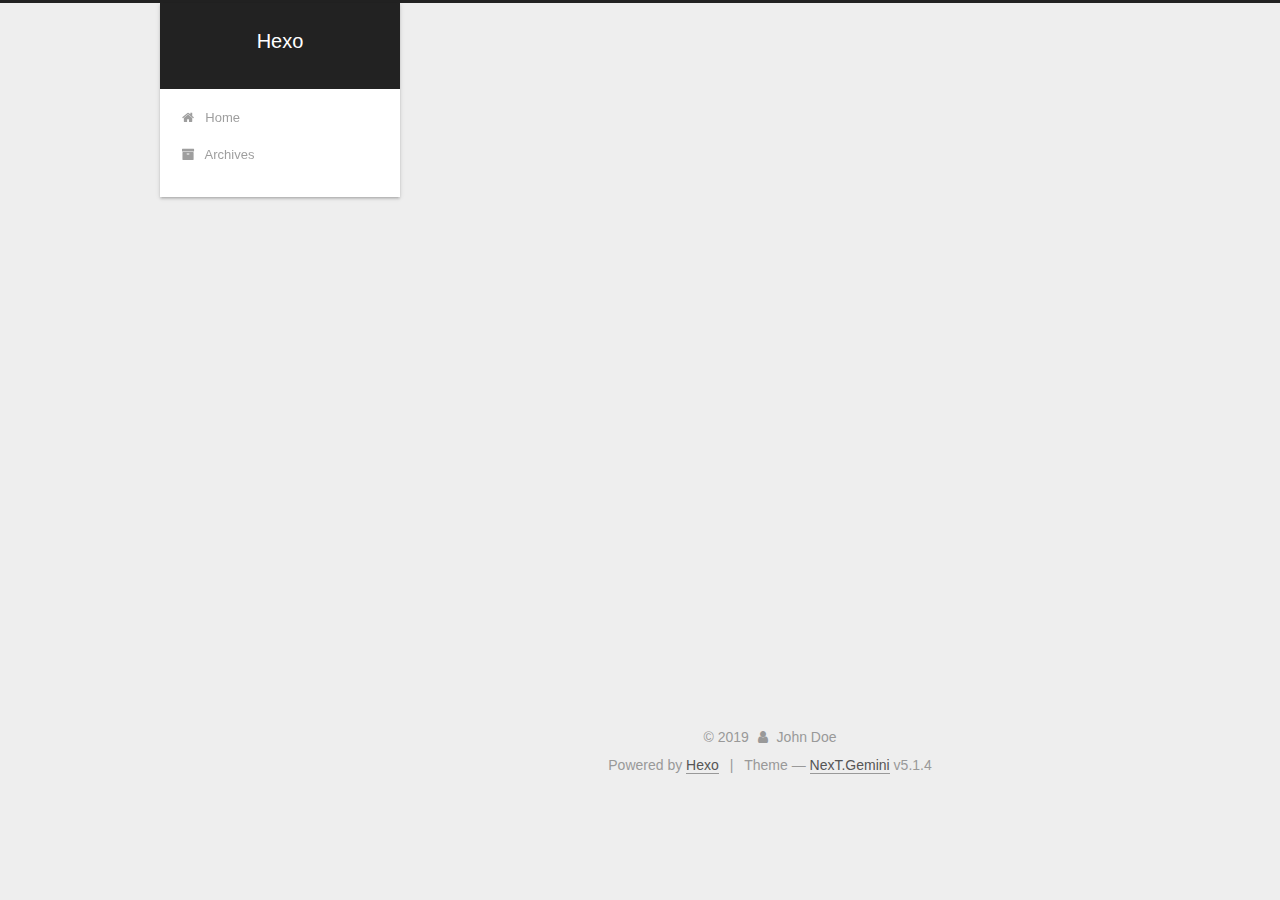
==== archives/index.html @ 06e9822f "Site updated: 2019-06-01 00:10:47" ====
<!DOCTYPE html>



  


<html class="theme-next gemini use-motion" lang>
<head><meta name="generator" content="Hexo 3.8.0">
  <meta charset="UTF-8">
<meta http-equiv="X-UA-Compatible" content="IE=edge">
<meta name="viewport" content="width=device-width, initial-scale=1, maximum-scale=1">
<meta name="theme-color" content="#222">









<meta http-equiv="Cache-Control" content="no-transform">
<meta http-equiv="Cache-Control" content="no-siteapp">
















  
  
  <link href="/lib/fancybox/source/jquery.fancybox.css?v=2.1.5" rel="stylesheet" type="text/css">







<link href="/lib/font-awesome/css/font-awesome.min.css?v=4.6.2" rel="stylesheet" type="text/css">

<link href="/css/main.css?v=5.1.4" rel="stylesheet" type="text/css">


  <link rel="apple-touch-icon" sizes="180x180" href="/images/apple-touch-icon-next.png?v=5.1.4">


  <link rel="icon" type="image/png" sizes="32x32" href="/images/favicon-32x32-next.png?v=5.1.4">


  <link rel="icon" type="image/png" sizes="16x16" href="/images/favicon-16x16-next.png?v=5.1.4">


  <link rel="mask-icon" href="/images/logo.svg?v=5.1.4" color="#222">





  <meta name="keywords" content="Hexo, NexT">










<meta property="og:type" content="website">
<meta property="og:title" content="Hexo">
<meta property="og:url" content="http://yoursite.com/archives/index.html">
<meta property="og:site_name" content="Hexo">
<meta property="og:locale" content="default">
<meta name="twitter:card" content="summary">
<meta name="twitter:title" content="Hexo">



<script type="text/javascript" id="hexo.configurations">
  var NexT = window.NexT || {};
  var CONFIG = {
    root: '/',
    scheme: 'Gemini',
    version: '5.1.4',
    sidebar: {"position":"left","display":"post","offset":12,"b2t":false,"scrollpercent":false,"onmobile":false},
    fancybox: true,
    tabs: true,
    motion: {"enable":true,"async":false,"transition":{"post_block":"fadeIn","post_header":"slideDownIn","post_body":"slideDownIn","coll_header":"slideLeftIn","sidebar":"slideUpIn"}},
    duoshuo: {
      userId: '0',
      author: 'Author'
    },
    algolia: {
      applicationID: '',
      apiKey: '',
      indexName: '',
      hits: {"per_page":10},
      labels: {"input_placeholder":"Search for Posts","hits_empty":"We didn't find any results for the search: ${query}","hits_stats":"${hits} results found in ${time} ms"}
    }
  };
</script>



  <link rel="canonical" href="http://yoursite.com/archives/">





  <title>Archive | Hexo</title>
  








</head>

<body itemscope itemtype="http://schema.org/WebPage" lang="default">

  
  
    
  

  <div class="container sidebar-position-left page-archive">
    <div class="headband"></div>

    <header id="header" class="header" itemscope itemtype="http://schema.org/WPHeader">
      <div class="header-inner"><div class="site-brand-wrapper">
  <div class="site-meta ">
    

    <div class="custom-logo-site-title">
      <a href="/" class="brand" rel="start">
        <span class="logo-line-before"><i></i></span>
        <span class="site-title">Hexo</span>
        <span class="logo-line-after"><i></i></span>
      </a>
    </div>
      
        <p class="site-subtitle"></p>
      
  </div>

  <div class="site-nav-toggle">
    <button>
      <span class="btn-bar"></span>
      <span class="btn-bar"></span>
      <span class="btn-bar"></span>
    </button>
  </div>
</div>

<nav class="site-nav">
  

  
    <ul id="menu" class="menu">
      
        
        <li class="menu-item menu-item-home">
          <a href="/" rel="section">
            
              <i class="menu-item-icon fa fa-fw fa-home"></i> <br>
            
            Home
          </a>
        </li>
      
        
        <li class="menu-item menu-item-archives">
          <a href="/archives/" rel="section">
            
              <i class="menu-item-icon fa fa-fw fa-archive"></i> <br>
            
            Archives
          </a>
        </li>
      

      
    </ul>
  

  
</nav>



 </div>
    </header>

    <main id="main" class="main">
      <div class="main-inner">
        <div class="content-wrap">
          <div id="content" class="content">
            

  
  
  
  <div class="post-block archive">
    <div id="posts" class="posts-collapse">
      <span class="archive-move-on"></span>

      <span class="archive-page-counter">
        
        
        
          
        
        Um..! 1 post. Keep on posting.
      </span>

      

        
        
        

        
          
          <div class="collection-title">
            <h1 class="archive-year" id="archive-year-2019">2019</h1>
          </div>
        
        

        

  <article class="post post-type-normal" itemscope itemtype="http://schema.org/Article">
    <header class="post-header">

      <h2 class="post-title">
        
            <a class="post-title-link" href="/2019/05/31/hello-world/" itemprop="url">
              
                <span itemprop="name">Hello World</span>
              
            </a>
        
      </h2>

      <div class="post-meta">
        <time class="post-time" itemprop="dateCreated" datetime="2019-05-31T10:15:58+08:00" content="2019-05-31">
          05-31
        </time>
      </div>

    </header>
  </article>



      

    </div>
  </div>
  
  
  

  



          </div>
          


          

        </div>
        
          
  
  <div class="sidebar-toggle">
    <div class="sidebar-toggle-line-wrap">
      <span class="sidebar-toggle-line sidebar-toggle-line-first"></span>
      <span class="sidebar-toggle-line sidebar-toggle-line-middle"></span>
      <span class="sidebar-toggle-line sidebar-toggle-line-last"></span>
    </div>
  </div>

  <aside id="sidebar" class="sidebar">
    
    <div class="sidebar-inner">

      

      

      <section class="site-overview-wrap sidebar-panel sidebar-panel-active">
        <div class="site-overview">
          <div class="site-author motion-element" itemprop="author" itemscope itemtype="http://schema.org/Person">
            
              <p class="site-author-name" itemprop="name">John Doe</p>
              <p class="site-description motion-element" itemprop="description"></p>
          </div>

          <nav class="site-state motion-element">

            
              <div class="site-state-item site-state-posts">
              
                <a href="/archives/">
              
                  <span class="site-state-item-count">1</span>
                  <span class="site-state-item-name">posts</span>
                </a>
              </div>
            

            

            

          </nav>

          

          

          
          

          
          

          

        </div>
      </section>

      

      

    </div>
  </aside>


        
      </div>
    </main>

    <footer id="footer" class="footer">
      <div class="footer-inner">
        <div class="copyright">&copy; <span itemprop="copyrightYear">2019</span>
  <span class="with-love">
    <i class="fa fa-user"></i>
  </span>
  <span class="author" itemprop="copyrightHolder">John Doe</span>

  
</div>


  <div class="powered-by">Powered by <a class="theme-link" target="_blank" href="https://hexo.io">Hexo</a></div>



  <span class="post-meta-divider">|</span>



  <div class="theme-info">Theme &mdash; <a class="theme-link" target="_blank" href="https://github.com/iissnan/hexo-theme-next">NexT.Gemini</a> v5.1.4</div>




        







        
      </div>
    </footer>

    
      <div class="back-to-top">
        <i class="fa fa-arrow-up"></i>
        
      </div>
    

    

  </div>

  

<script type="text/javascript">
  if (Object.prototype.toString.call(window.Promise) !== '[object Function]') {
    window.Promise = null;
  }
</script>









  












  
  
    <script type="text/javascript" src="/lib/jquery/index.js?v=2.1.3"></script>
  

  
  
    <script type="text/javascript" src="/lib/fastclick/lib/fastclick.min.js?v=1.0.6"></script>
  

  
  
    <script type="text/javascript" src="/lib/jquery_lazyload/jquery.lazyload.js?v=1.9.7"></script>
  

  
  
    <script type="text/javascript" src="/lib/velocity/velocity.min.js?v=1.2.1"></script>
  

  
  
    <script type="text/javascript" src="/lib/velocity/velocity.ui.min.js?v=1.2.1"></script>
  

  
  
    <script type="text/javascript" src="/lib/fancybox/source/jquery.fancybox.pack.js?v=2.1.5"></script>
  


  


  <script type="text/javascript" src="/js/src/utils.js?v=5.1.4"></script>

  <script type="text/javascript" src="/js/src/motion.js?v=5.1.4"></script>



  
  


  <script type="text/javascript" src="/js/src/affix.js?v=5.1.4"></script>

  <script type="text/javascript" src="/js/src/schemes/pisces.js?v=5.1.4"></script>



  

  


  <script type="text/javascript" src="/js/src/bootstrap.js?v=5.1.4"></script>



  


  




	





  





  












  





  

  

  

  
  

  

  

  

</body>
</html>
---- css/main.css ----
/* normalize.css v3.0.2 | MIT License | git.io/normalize */
html {
  font-family: sans-serif; /* 1 */
  -ms-text-size-adjust: 100%; /* 2 */
  -webkit-text-size-adjust: 100%; /* 2 */
}
body {
  margin: 0;
}
article,
aside,
details,
figcaption,
figure,
footer,
header,
hgroup,
main,
menu,
nav,
section,
summary {
  display: block;
}
audio,
canvas,
progress,
video {
  display: inline-block; /* 1 */
  vertical-align: baseline; /* 2 */
}
audio:not([controls]) {
  display: none;
  height: 0;
}
[hidden],
template {
  display: none;
}
a {
  background-color: transparent;
}
a:active,
a:hover {
  outline: 0;
}
abbr[title] {
  border-bottom: 1px dotted;
}
b,
strong {
  font-weight: bold;
}
dfn {
  font-style: italic;
}
h1 {
  font-size: 2em;
  margin: 0.67em 0;
}
mark {
  background: #ff0;
  color: #000;
}
small {
  font-size: 80%;
}
sub,
sup {
  font-size: 75%;
  line-height: 0;
  position: relative;
  vertical-align: baseline;
}
sup {
  top: -0.5em;
}
sub {
  bottom: -0.25em;
}
img {
  border: 0;
}
svg:not(:root) {
  overflow: hidden;
}
figure {
  margin: 1em 40px;
}
hr {
  -moz-box-sizing: content-box;
  box-sizing: content-box;
  height: 0;
}
pre {
  overflow: auto;
}
code,
kbd,
pre,
samp {
  font-family: monospace, monospace;
  font-size: 1em;
}
button,
input,
optgroup,
select,
textarea {
  color: inherit; /* 1 */
  font: inherit; /* 2 */
  margin: 0; /* 3 */
}
button {
  overflow: visible;
}
button,
select {
  text-transform: none;
}
button,
html input[type="button"],
input[type="reset"],
input[type="submit"] {
  -webkit-appearance: button; /* 2 */
  cursor: pointer; /* 3 */
}
button[disabled],
html input[disabled] {
  cursor: default;
}
button::-moz-focus-inner,
input::-moz-focus-inner {
  border: 0;
  padding: 0;
}
input {
  line-height: normal;
}
input[type="checkbox"],
input[type="radio"] {
  box-sizing: border-box; /* 1 */
  padding: 0; /* 2 */
}
input[type="number"]::-webkit-inner-spin-button,
input[type="number"]::-webkit-outer-spin-button {
  height: auto;
}
input[type="search"] {
  -webkit-appearance: textfield; /* 1 */
  -moz-box-sizing: content-box;
  -webkit-box-sizing: content-box; /* 2 */
  box-sizing: content-box;
}
input[type="search"]::-webkit-search-cancel-button,
input[type="search"]::-webkit-search-decoration {
  -webkit-appearance: none;
}
fieldset {
  border: 1px solid #c0c0c0;
  margin: 0 2px;
  padding: 0.35em 0.625em 0.75em;
}
legend {
  border: 0; /* 1 */
  padding: 0; /* 2 */
}
textarea {
  overflow: auto;
}
optgroup {
  font-weight: bold;
}
table {
  border-collapse: collapse;
  border-spacing: 0;
}
td,
th {
  padding: 0;
}
::selection {
  background: #262a30;
  color: #fff;
}
body {
  position: relative;
  font-family: 'Lato', "PingFang SC", "Microsoft YaHei", sans-serif;
  font-size: 14px;
  line-height: 2;
  color: #555;
  background: #eee;
}
@media (max-width: 767px) {
  body {
    padding-right: 0 !important;
  }
}
@media (min-width: 768px) and (max-width: 991px) {
  body {
    padding-right: 0 !important;
  }
}
@media (min-width: 1600px) {
  body {
    font-size: 16px;
  }
}
h1,
h2,
h3,
h4,
h5,
h6 {
  margin: 0;
  padding: 0;
  font-weight: bold;
  line-height: 1.5;
  font-family: 'Lato', "PingFang SC", "Microsoft YaHei", sans-serif;
}
h2,
h3,
h4,
h5,
h6 {
  margin: 20px 0 15px;
}
h1 {
  font-size: 22px;
}
@media (max-width: 767px) {
  h1 {
    font-size: 18px;
  }
}
h2 {
  font-size: 20px;
}
@media (max-width: 767px) {
  h2 {
    font-size: 16px;
  }
}
h3 {
  font-size: 18px;
}
@media (max-width: 767px) {
  h3 {
    font-size: 14px;
  }
}
h4 {
  font-size: 16px;
}
@media (max-width: 767px) {
  h4 {
    font-size: 12px;
  }
}
h5 {
  font-size: 14px;
}
@media (max-width: 767px) {
  h5 {
    font-size: 10px;
  }
}
h6 {
  font-size: 12px;
}
@media (max-width: 767px) {
  h6 {
    font-size: 8px;
  }
}
p {
  margin: 0 0 20px 0;
}
a {
  color: #555;
  text-decoration: none;
  outline: none;
  border-bottom: 1px solid #999;
  word-wrap: break-word;
}
a:hover {
  color: #222;
  border-bottom-color: #222;
}
blockquote {
  margin: 0;
  padding: 0;
}
img {
  display: block;
  margin: auto;
  max-width: 100%;
  height: auto;
}
hr {
  margin: 40px 0;
  height: 3px;
  border: none;
  background-color: #ddd;
  background-image: repeating-linear-gradient(-45deg, #fff, #fff 4px, transparent 4px, transparent 8px);
}
blockquote {
  padding: 0 15px;
  color: #666;
  border-left: 4px solid #ddd;
}
blockquote cite::before {
  content: "-";
  padding: 0 5px;
}
dt {
  font-weight: 700;
}
dd {
  margin: 0;
  padding: 0;
}
kbd {
  border: 1px solid #ccc;
  border-radius: 0.2em;
  box-shadow: 0.1em 0.1em 0.2em rgba(0,0,0,0.1);
  background-color: #f9f9f9;
  font-family: inherit;
  background-image: -webkit-linear-gradient(top, #eee, #fff, #eee);
  padding: 0.1em 0.3em;
  white-space: nowrap;
}
.text-left {
  text-align: left;
}
.text-center {
  text-align: center;
}
.text-right {
  text-align: right;
}
.text-justify {
  text-align: justify;
}
.text-nowrap {
  white-space: nowrap;
}
.text-lowercase {
  text-transform: lowercase;
}
.text-uppercase {
  text-transform: uppercase;
}
.text-capitalize {
  text-transform: capitalize;
}
.center-block {
  display: block;
  margin-left: auto;
  margin-right: auto;
}
.clearfix:before,
.clearfix:after {
  content: " ";
  display: table;
}
.clearfix:after {
  clear: both;
}
.pullquote {
  width: 45%;
}
.pullquote.left {
  float: left;
  margin-left: 5px;
  margin-right: 10px;
}
.pullquote.right {
  float: right;
  margin-left: 10px;
  margin-right: 5px;
}
.affix.affix.affix {
  position: fixed;
}
.translation {
  margin-top: -20px;
  font-size: 14px;
  color: #999;
}
.scrollbar-measure {
  width: 100px;
  height: 100px;
  overflow: scroll;
  position: absolute;
  top: -9999px;
}
.use-motion .motion-element {
  opacity: 0;
}
table {
  margin: 20px 0;
  width: 100%;
  border-collapse: collapse;
  border-spacing: 0;
  border: 1px solid #ddd;
  font-size: 14px;
  table-layout: fixed;
  word-wrap: break-all;
}
table>tbody>tr:nth-of-type(odd) {
  background-color: #f9f9f9;
}
table>tbody>tr:hover {
  background-color: #f5f5f5;
}
caption,
th,
td {
  padding: 8px;
  text-align: left;
  vertical-align: middle;
  font-weight: normal;
}
th,
td {
  border-bottom: 3px solid #ddd;
  border-right: 1px solid #eee;
}
th {
  padding-bottom: 10px;
  font-weight: 700;
}
td {
  border-bottom-width: 1px;
}
html,
body {
  height: 100%;
}
.container {
  position: relative;
  min-height: 100%;
}
.header-inner {
  margin: 0 auto;
  padding: 100px 0 70px;
  width: calc(100% - 252px);
}
@media (min-width: 1600px) {
  .container .header-inner {
    width: 900px;
  }
}
.main {
  padding-bottom: 150px;
}
.main-inner {
  margin: 0 auto;
  width: calc(100% - 252px);
}
@media (min-width: 1600px) {
  .container .main-inner {
    width: 900px;
  }
}
.footer {
  position: absolute;
  left: 0;
  bottom: 0;
  width: 100%;
  min-height: 50px;
}
.footer-inner {
  box-sizing: border-box;
  margin: 20px auto;
  width: calc(100% - 252px);
}
@media (min-width: 1600px) {
  .container .footer-inner {
    width: 900px;
  }
}
pre,
.highlight {
  overflow: auto;
  margin: 20px 0;
  padding: 0;
  font-size: 13px;
  color: #4d4d4c;
  background: #f7f7f7;
  line-height: 1.6;
}
pre,
code {
  font-family: consolas, Menlo, "PingFang SC", "Microsoft YaHei", monospace;
}
code {
  padding: 2px 4px;
  word-wrap: break-word;
  color: #555;
  background: #eee;
  border-radius: 3px;
  font-size: 13px;
}
pre {
  padding: 10px;
}
pre code {
  padding: 0;
  color: #4d4d4c;
  background: none;
  text-shadow: none;
}
.highlight {
  border-radius: 1px;
}
.highlight pre {
  border: none;
  margin: 0;
  padding: 10px 0;
}
.highlight table {
  margin: 0;
  width: auto;
  border: none;
}
.highlight td {
  border: none;
  padding: 0;
}
.highlight figcaption {
  font-size: 1em;
  color: #4d4d4c;
  line-height: 1em;
  margin-bottom: 1em;
}
.highlight figcaption:before,
.highlight figcaption:after {
  content: " ";
  display: table;
}
.highlight figcaption:after {
  clear: both;
}
.highlight figcaption a {
  float: right;
  color: #4d4d4c;
}
.highlight figcaption a:hover {
  border-bottom-color: #4d4d4c;
}
.highlight .gutter pre {
  padding-left: 10px;
  padding-right: 10px;
  color: #869194;
  text-align: right;
  background-color: #eff2f3;
}
.highlight .code pre {
  width: 100%;
  padding-left: 10px;
  padding-right: 10px;
  background-color: #f7f7f7;
}
.highlight .line {
  height: 20px;
}
.gutter {
  -webkit-user-select: none;
  -moz-user-select: none;
  -ms-user-select: none;
  user-select: none;
}
.gist table {
  width: auto;
}
.gist table td {
  border: none;
}
pre .deletion {
  background: #fdd;
}
pre .addition {
  background: #dfd;
}
pre .meta {
  color: #8959a8;
}
pre .comment {
  color: #8e908c;
}
pre .variable,
pre .attribute,
pre .tag,
pre .regexp,
pre .ruby .constant,
pre .xml .tag .title,
pre .xml .pi,
pre .xml .doctype,
pre .html .doctype,
pre .css .id,
pre .css .class,
pre .css .pseudo {
  color: #c82829;
}
pre .number,
pre .preprocessor,
pre .built_in,
pre .literal,
pre .params,
pre .constant,
pre .command {
  color: #f5871f;
}
pre .ruby .class .title,
pre .css .rules .attribute,
pre .string,
pre .value,
pre .inheritance,
pre .header,
pre .ruby .symbol,
pre .xml .cdata,
pre .special,
pre .number,
pre .formula {
  color: #718c00;
}
pre .title,
pre .css .hexcolor {
  color: #3e999f;
}
pre .function,
pre .python .decorator,
pre .python .title,
pre .ruby .function .title,
pre .ruby .title .keyword,
pre .perl .sub,
pre .javascript .title,
pre .coffeescript .title {
  color: #4271ae;
}
pre .keyword,
pre .javascript .function {
  color: #8959a8;
}
.full-image.full-image.full-image.full-image {
  border: none;
  max-width: 100%;
  width: auto;
  margin: 20px auto 25px;
}
@media (min-width: 992px) {
  .full-image.full-image.full-image.full-image {
    max-width: none;
    width: 118%;
    margin: 0 -9%;
  }
}
.blockquote-center,
.page-home .post-type-quote blockquote,
.page-post-detail .post-type-quote blockquote {
  position: relative;
  margin: 40px 0;
  padding: 0;
  border-left: none;
  text-align: center;
}
.blockquote-center::before,
.page-home .post-type-quote blockquote::before,
.page-post-detail .post-type-quote blockquote::before,
.blockquote-center::after,
.page-home .post-type-quote blockquote::after,
.page-post-detail .post-type-quote blockquote::after {
  position: absolute;
  content: ' ';
  display: block;
  width: 100%;
  height: 24px;
  opacity: 0.2;
  background-repeat: no-repeat;
  background-position: 0 -6px;
  background-size: 22px 22px;
}
.blockquote-center::before,
.page-home .post-type-quote blockquote::before,
.page-post-detail .post-type-quote blockquote::before {
  top: -20px;
  background-image: url("../images/quote-l.svg");
  border-top: 1px solid #ccc;
}
.blockquote-center::after,
.page-home .post-type-quote blockquote::after,
.page-post-detail .post-type-quote blockquote::after {
  bottom: -20px;
  background-image: url("../images/quote-r.svg");
  border-bottom: 1px solid #ccc;
  background-position: 100% 8px;
}
.blockquote-center p,
.page-home .post-type-quote blockquote p,
.page-post-detail .post-type-quote blockquote p,
.blockquote-center div,
.page-home .post-type-quote blockquote div,
.page-post-detail .post-type-quote blockquote div {
  text-align: center;
}
.post .post-body .group-picture img {
  box-sizing: border-box;
  padding: 0 3px;
  border: none;
}
.post .group-picture-row {
  overflow: hidden;
  margin-top: 6px;
}
.post .group-picture-row:first-child {
  margin-top: 0;
}
.post .group-picture-column {
  float: left;
}
.page-post-detail .post-body .group-picture-column {
  float: none;
  margin-top: 10px;
  width: auto !important;
}
.page-post-detail .post-body .group-picture-column img {
  margin: 0 auto;
}
.page-archive .group-picture-container {
  overflow: hidden;
}
.page-archive .group-picture-row {
  float: left;
}
.page-archive .group-picture-row:first-child {
  margin-top: 6px;
}
.page-archive .group-picture-column {
  max-width: 150px;
  max-height: 150px;
}
.post-body .note {
  position: relative;
  padding: 15px;
  margin-bottom: 20px;
  border: 1px solid #eee;
  border-left-width: 5px;
  border-radius: 3px;
}
.post-body .note h2,
.post-body .note h3,
.post-body .note h4,
.post-body .note h5,
.post-body .note h6 {
  margin-top: 0;
  margin-bottom: 0;
  border-bottom: initial;
  padding-top: 0 !important;
}
.post-body .note p:first-child,
.post-body .note ul:first-child,
.post-body .note ol:first-child,
.post-body .note table:first-child,
.post-body .note pre:first-child,
.post-body .note blockquote:first-child {
  margin-top: 0;
}
.post-body .note p:last-child,
.post-body .note ul:last-child,
.post-body .note ol:last-child,
.post-body .note table:last-child,
.post-body .note pre:last-child,
.post-body .note blockquote:last-child {
  margin-bottom: 0;
}
.post-body .note.default {
  border-left-color: #777;
}
.post-body .note.default h2,
.post-body .note.default h3,
.post-body .note.default h4,
.post-body .note.default h5,
.post-body .note.default h6 {
  color: #777;
}
.post-body .note.primary {
  border-left-color: #6f42c1;
}
.post-body .note.primary h2,
.post-body .note.primary h3,
.post-body .note.primary h4,
.post-body .note.primary h5,
.post-body .note.primary h6 {
  color: #6f42c1;
}
.post-body .note.info {
  border-left-color: #428bca;
}
.post-body .note.info h2,
.post-body .note.info h3,
.post-body .note.info h4,
.post-body .note.info h5,
.post-body .note.info h6 {
  color: #428bca;
}
.post-body .note.success {
  border-left-color: #5cb85c;
}
.post-body .note.success h2,
.post-body .note.success h3,
.post-body .note.success h4,
.post-body .note.success h5,
.post-body .note.success h6 {
  color: #5cb85c;
}
.post-body .note.warning {
  border-left-color: #f0ad4e;
}
.post-body .note.warning h2,
.post-body .note.warning h3,
.post-body .note.warning h4,
.post-body .note.warning h5,
.post-body .note.warning h6 {
  color: #f0ad4e;
}
.post-body .note.danger {
  border-left-color: #d9534f;
}
.post-body .note.danger h2,
.post-body .note.danger h3,
.post-body .note.danger h4,
.post-body .note.danger h5,
.post-body .note.danger h6 {
  color: #d9534f;
}
.post-body .label {
  display: inline;
  padding: 0 2px;
  white-space: nowrap;
}
.post-body .label.default {
  background-color: #f0f0f0;
}
.post-body .label.primary {
  background-color: #efe6f7;
}
.post-body .label.info {
  background-color: #e5f2f8;
}
.post-body .label.success {
  background-color: #e7f4e9;
}
.post-body .label.warning {
  background-color: #fcf6e1;
}
.post-body .label.danger {
  background-color: #fae8eb;
}
.post-body .tabs {
  position: relative;
  display: block;
  margin-bottom: 20px;
  padding-top: 10px;
}
.post-body .tabs ul.nav-tabs {
  margin: 0;
  padding: 0;
  display: flex;
  margin-bottom: -1px;
}
@media (max-width: 413px) {
  .post-body .tabs ul.nav-tabs {
    display: block;
    margin-bottom: 5px;
  }
}
.post-body .tabs ul.nav-tabs li.tab {
  list-style-type: none !important;
  margin: 0 0.25em 0 0;
  border-top: 3px solid transparent;
  border-left: 1px solid transparent;
  border-right: 1px solid transparent;
}
@media (max-width: 413px) {
  .post-body .tabs ul.nav-tabs li.tab {
    margin: initial;
    border-top: 1px solid transparent;
    border-left: 3px solid transparent;
    border-right: 1px solid transparent;
    border-bottom: 1px solid transparent;
  }
}
.post-body .tabs ul.nav-tabs li.tab a {
  outline: 0;
  border-bottom: initial;
  display: block;
  line-height: 1.8em;
  padding: 0.25em 0.75em;
  transition-duration: 0.2s;
  transition-timing-function: ease-out;
  transition-delay: 0s;
}
.post-body .tabs ul.nav-tabs li.tab a i {
  width: 1.285714285714286em;
}
.post-body .tabs ul.nav-tabs li.tab.active {
  border-top: 3px solid #fc6423;
  border-left: 1px solid #ddd;
  border-right: 1px solid #ddd;
  background-color: #fff;
}
@media (max-width: 413px) {
  .post-body .tabs ul.nav-tabs li.tab.active {
    border-top: 1px solid #ddd;
    border-left: 3px solid #fc6423;
    border-right: 1px solid #ddd;
    border-bottom: 1px solid #ddd;
  }
}
.post-body .tabs ul.nav-tabs li.tab.active a {
  cursor: default;
  color: #555;
}
.post-body .tabs .tab-content {
  background-color: #fff;
}
.post-body .tabs .tab-content .tab-pane {
  border: 1px solid #ddd;
  padding: 20px 20px 0 20px;
}
.post-body .tabs .tab-content .tab-pane:not(.active) {
  display: none !important;
}
.post-body .tabs .tab-content .tab-pane.active {
  display: block !important;
}
.btn {
  display: inline-block;
  padding: 0 20px;
  font-size: 14px;
  color: #555;
  background: #fff;
  border: 2px solid #555;
  text-decoration: none;
  border-radius: 2px;
  transition-property: background-color;
  transition-duration: 0.2s;
  transition-timing-function: ease-in-out;
  transition-delay: 0s;
  line-height: 2;
}
.btn:hover {
  border-color: #222;
  color: #fff;
  background: #222;
}
.btn +.btn {
  margin: 0 0 8px 8px;
}
.btn .fa-fw {
  width: 1.285714285714286em;
  text-align: left;
}
.btn-bar {
  display: block;
  width: 22px;
  height: 2px;
  background: #555;
  border-radius: 1px;
}
.btn-bar+.btn-bar {
  margin-top: 4px;
}
.pagination {
  margin: 120px 0 40px;
  text-align: center;
  border-top: 1px solid #eee;
}
.page-number-basic,
.pagination .prev,
.pagination .next,
.pagination .page-number,
.pagination .space {
  display: inline-block;
  position: relative;
  top: -1px;
  margin: 0 10px;
  padding: 0 11px;
}
@media (max-width: 767px) {
  .page-number-basic,
  .pagination .prev,
  .pagination .next,
  .pagination .page-number,
  .pagination .space {
    margin: 0 5px;
  }
}
.pagination .prev,
.pagination .next,
.pagination .page-number {
  border-bottom: 0;
  border-top: 1px solid #eee;
  transition-property: border-color;
  transition-duration: 0.2s;
  transition-timing-function: ease-in-out;
  transition-delay: 0s;
}
.pagination .prev:hover,
.pagination .next:hover,
.pagination .page-number:hover {
  border-top-color: #222;
}
.pagination .space {
  padding: 0;
  margin: 0;
}
.pagination .prev {
  margin-left: 0;
}
.pagination .next {
  margin-right: 0;
}
.pagination .page-number.current {
  color: #fff;
  background: #ccc;
  border-top-color: #ccc;
}
@media (max-width: 767px) {
  .pagination {
    border-top: none;
  }
  .pagination .prev,
  .pagination .next,
  .pagination .page-number {
    margin-bottom: 10px;
    border-top: 0;
    border-bottom: 1px solid #eee;
    padding: 0 10px;
  }
  .pagination .prev:hover,
  .pagination .next:hover,
  .pagination .page-number:hover {
    border-bottom-color: #222;
  }
}
.comments {
  margin: 60px 20px 0;
}
.tag-cloud {
  text-align: center;
}
.tag-cloud a {
  display: inline-block;
  margin: 10px;
}
.back-to-top {
  box-sizing: border-box;
  position: fixed;
  bottom: -100px;
  right: 30px;
  z-index: 1050;
  padding: 0 6px;
  width: 24px;
  background: #222;
  font-size: 12px;
  opacity: 0.6;
  color: #fff;
  cursor: pointer;
  text-align: center;
  -webkit-transform: translateZ(0);
  transition-property: bottom;
  transition-duration: 0.2s;
  transition-timing-function: ease-in-out;
  transition-delay: 0s;
}
@media (min-width: 768px) and (max-width: 991px) {
  .back-to-top {
    display: none !important;
  }
}
@media (max-width: 767px) {
  .back-to-top {
    display: none !important;
  }
}
.back-to-top.back-to-top-on {
  bottom: 30px;
}
.header {
  background: transparent;
}
.header-inner {
  position: relative;
}
.headband {
  height: 3px;
  background: #222;
}
.site-meta {
  margin: 0;
  text-align: center;
}
@media (max-width: 767px) {
  .site-meta {
    text-align: center;
  }
}
.brand {
  position: relative;
  display: inline-block;
  padding: 0 40px;
  color: #fff;
  background: #222;
  border-bottom: none;
}
.brand:hover {
  color: #fff;
}
.logo {
  display: inline-block;
  margin-right: 5px;
  line-height: 36px;
  vertical-align: top;
}
.site-title {
  display: inline-block;
  vertical-align: top;
  line-height: 36px;
  font-size: 20px;
  font-weight: normal;
  font-family: 'Lato', "PingFang SC", "Microsoft YaHei", sans-serif;
}
.site-subtitle {
  margin-top: 10px;
  font-size: 13px;
  color: #ddd;
}
.use-motion .brand {
  opacity: 0;
}
.use-motion .logo,
.use-motion .site-title,
.use-motion .site-subtitle {
  opacity: 0;
  position: relative;
  top: -10px;
}
.site-nav-toggle {
  display: none;
  position: absolute;
  top: 10px;
  left: 10px;
}
@media (max-width: 767px) {
  .site-nav-toggle {
    display: block;
  }
}
.site-nav-toggle button {
  margin-top: 2px;
  padding: 9px 10px;
  background: transparent;
  border: none;
}
@media (max-width: 767px) {
  .site-nav {
    display: none;
    margin: 0 -10px;
    padding: 0 10px;
    clear: both;
    border-top: 1px solid #ddd;
  }
}
@media (min-width: 768px) and (max-width: 991px) {
  .site-nav {
    display: block !important;
  }
}
@media (min-width: 992px) {
  .site-nav {
    display: block !important;
  }
}
.menu {
  margin-top: 20px;
  padding-left: 0;
  text-align: center;
}
.menu .menu-item {
  display: inline-block;
  margin: 0 10px;
  list-style: none;
}
@media screen and (max-width: 767px) {
  .menu .menu-item {
    margin-top: 10px;
  }
}
.menu .menu-item a {
  display: block;
  font-size: 13px;
  line-height: inherit;
  border-bottom: 1px solid transparent;
  transition-property: border-color;
  transition-duration: 0.2s;
  transition-timing-function: ease-in-out;
  transition-delay: 0s;
}
.menu .menu-item a:hover,
.menu-item-active a {
  border-bottom-color: #222;
}
.menu .menu-item .fa {
  margin-right: 5px;
}
.use-motion .menu-item {
  opacity: 0;
}
.post-body {
  font-family: 'Lato', "PingFang SC", "Microsoft YaHei", sans-serif;
}
@media (max-width: 767px) {
  .post-body {
    word-break: break-word;
  }
}
.post-body .fancybox img {
  display: block !important;
  margin: 0 auto;
  cursor: pointer;
  cursor: zoom-in;
  cursor: -webkit-zoom-in;
}
.post-body .image-caption,
.post-body .figure .caption {
  margin: -20px auto 15px;
  text-align: center;
  font-size: 14px;
  color: #999;
  font-weight: bold;
  line-height: 1;
}
.post-sticky-flag {
  display: inline-block;
  font-size: 16px;
  -ms-transform: rotate(30deg);
  -webkit-transform: rotate(30deg);
  -moz-transform: rotate(30deg);
  -ms-transform: rotate(30deg);
  -o-transform: rotate(30deg);
  transform: rotate(30deg);
}
.use-motion .post-block,
.use-motion .pagination,
.use-motion .comments {
  opacity: 0;
}
.use-motion .post-header {
  opacity: 0;
}
.use-motion .post-body {
  opacity: 0;
}
.use-motion .collection-title {
  opacity: 0;
}
.posts-expand {
  padding-top: 40px;
}
@media (max-width: 767px) {
  .posts-expand {
    margin: 0 20px;
  }
  .post-body pre .gutter pre {
    padding-right: 10px;
  }
  .post-body .highlight {
    margin-left: 0px;
    margin-right: 0px;
    padding: 0;
  }
  .post-body .highlight .gutter pre {
    padding-right: 10px;
  }
}
@media (min-width: 992px) {
  .posts-expand .post-body {
    text-align: justify;
  }
}
.posts-expand .post-body h2,
.posts-expand .post-body h3,
.posts-expand .post-body h4,
.posts-expand .post-body h5,
.posts-expand .post-body h6 {
  padding-top: 10px;
}
.posts-expand .post-body h2 .header-anchor,
.posts-expand .post-body h3 .header-anchor,
.posts-expand .post-body h4 .header-anchor,
.posts-expand .post-body h5 .header-anchor,
.posts-expand .post-body h6 .header-anchor {
  float: right;
  margin-left: 10px;
  color: #ccc;
  border-bottom-style: none;
  visibility: hidden;
}
.posts-expand .post-body h2 .header-anchor:hover,
.posts-expand .post-body h3 .header-anchor:hover,
.posts-expand .post-body h4 .header-anchor:hover,
.posts-expand .post-body h5 .header-anchor:hover,
.posts-expand .post-body h6 .header-anchor:hover {
  color: inherit;
}
.posts-expand .post-body h2:hover .header-anchor,
.posts-expand .post-body h3:hover .header-anchor,
.posts-expand .post-body h4:hover .header-anchor,
.posts-expand .post-body h5:hover .header-anchor,
.posts-expand .post-body h6:hover .header-anchor {
  visibility: visible;
}
.posts-expand .post-body ul li {
  list-style: circle;
}
.posts-expand .post-body img {
  box-sizing: border-box;
  margin: auto;
  padding: 3px;
  border: 1px solid #ddd;
}
.posts-expand .post-body .fancybox img {
  margin: 0 auto 25px;
}
@media (max-width: 767px) {
  .posts-collapse {
    margin: 0 20px;
  }
  .posts-collapse .post-title,
  .posts-collapse .post-meta {
    display: block;
    width: auto;
    text-align: left;
  }
}
.posts-collapse {
  position: relative;
  z-index: 1010;
  margin-left: 55px;
}
.posts-collapse::after {
  content: " ";
  position: absolute;
  top: 20px;
  left: 0;
  margin-left: -2px;
  width: 4px;
  height: 100%;
  background: #f5f5f5;
  z-index: -1;
}
@media (max-width: 767px) {
  .posts-collapse {
    margin: 0 20px;
  }
}
.posts-collapse .collection-title {
  position: relative;
  margin: 60px 0;
}
.posts-collapse .collection-title h1,
.posts-collapse .collection-title h2 {
  margin-left: 20px;
}
.posts-collapse .collection-title small {
  color: #bbb;
  margin-left: 5px;
}
.posts-collapse .collection-title::before {
  content: " ";
  position: absolute;
  left: 0;
  top: 50%;
  margin-left: -4px;
  margin-top: -4px;
  width: 8px;
  height: 8px;
  background: #bbb;
  border-radius: 50%;
}
.posts-collapse .post {
  margin: 30px 0;
}
.posts-collapse .post-header {
  position: relative;
  transition-duration: 0.2s;
  transition-timing-function: ease-in-out;
  transition-delay: 0s;
  transition-property: border;
  border-bottom: 1px dashed #ccc;
}
.posts-collapse .post-header::before {
  content: " ";
  position: absolute;
  left: 0;
  top: 12px;
  width: 6px;
  height: 6px;
  margin-left: -4px;
  background: #bbb;
  border-radius: 50%;
  border: 1px solid #fff;
  transition-duration: 0.2s;
  transition-timing-function: ease-in-out;
  transition-delay: 0s;
  transition-property: background;
}
.posts-collapse .post-header:hover {
  border-bottom-color: #666;
}
.posts-collapse .post-header:hover::before {
  background: #222;
}
.posts-collapse .post-meta {
  position: absolute;
  font-size: 12px;
  left: 20px;
  top: 5px;
}
.posts-collapse .post-comments-count {
  display: none;
}
.posts-collapse .post-title {
  margin-left: 60px;
  font-size: 16px;
  font-weight: normal;
  line-height: inherit;
}
.posts-collapse .post-title::after {
  margin-left: 3px;
  opacity: 0.6;
}
.posts-collapse .post-title a {
  color: #666;
  border-bottom: none;
}
.page-home .post-type-quote .post-header,
.page-post-detail .post-type-quote .post-header,
.page-home .post-type-quote .post-tags,
.page-post-detail .post-type-quote .post-tags {
  display: none;
}
.posts-expand .post-title {
  text-align: center;
  word-break: break-word;
  font-weight: 400;
}
.posts-expand .post-title-link {
  display: inline-block;
  position: relative;
  color: #555;
  border-bottom: none;
  line-height: 1.2;
  vertical-align: top;
}
.posts-expand .post-title-link::before {
  content: "";
  position: absolute;
  width: 100%;
  height: 2px;
  bottom: 0;
  left: 0;
  background-color: #000;
  visibility: hidden;
  -webkit-transform: scaleX(0);
  -moz-transform: scaleX(0);
  -ms-transform: scaleX(0);
  -o-transform: scaleX(0);
  transform: scaleX(0);
  transition-duration: 0.2s;
  transition-timing-function: ease-in-out;
  transition-delay: 0s;
}
.posts-expand .post-title-link:hover::before {
  visibility: visible;
  -webkit-transform: scaleX(1);
  -moz-transform: scaleX(1);
  -ms-transform: scaleX(1);
  -o-transform: scaleX(1);
  transform: scaleX(1);
}
.posts-expand .post-title-link .fa {
  font-size: 16px;
}
.posts-expand .post-meta {
  margin: 3px 0 60px 0;
  color: #999;
  font-family: 'Lato', "PingFang SC", "Microsoft YaHei", sans-serif;
  font-size: 12px;
  text-align: center;
}
.posts-expand .post-meta .post-category-list {
  display: inline-block;
  margin: 0;
  padding: 3px;
}
.posts-expand .post-meta .post-category-list-link {
  color: #999;
}
.posts-expand .post-meta .post-description {
  font-size: 14px;
  margin-top: 2px;
}
.post-meta-divider {
  margin: 0 0.5em;
}
.post-meta-item-icon {
  margin-right: 3px;
}
@media (min-width: 768px) and (max-width: 991px) {
  .post-meta-item-icon {
    display: inline-block;
  }
}
@media (max-width: 767px) {
  .post-meta-item-icon {
    display: inline-block;
  }
}
@media (min-width: 768px) and (max-width: 991px) {
  .post-meta-item-text {
    display: none;
  }
}
@media (max-width: 767px) {
  .post-meta-item-text {
    display: none;
  }
}
@media (max-width: 767px) {
  .posts-expand .post-comments-count {
    display: none;
  }
}
.post-button {
  margin-top: 40px;
}
.posts-expand .post-tags {
  margin-top: 40px;
  text-align: center;
}
.posts-expand .post-tags a {
  display: inline-block;
  margin-right: 10px;
  font-size: 13px;
}
.post-nav {
  display: table;
  margin-top: 15px;
  width: 100%;
  border-top: 1px solid #eee;
}
.post-nav-divider {
  display: table-cell;
  width: 10%;
}
.post-nav-item {
  display: table-cell;
  padding: 10px 0 0 0;
  width: 45%;
  vertical-align: top;
}
.post-nav-item a {
  position: relative;
  display: block;
  line-height: 25px;
  font-size: 14px;
  color: #555;
  border-bottom: none;
}
.post-nav-item a:hover {
  color: #222;
  border-bottom: none;
}
.post-nav-item a:active {
  top: 2px;
}
.post-nav-item .fa {
  position: absolute;
  top: 8px;
  left: 0;
  font-size: 12px;
}
.post-nav-next a {
  padding-left: 15px;
}
.post-nav-prev {
  text-align: right;
}
.post-nav-prev a {
  padding-right: 15px;
}
.post-nav-prev .fa {
  right: 0;
  left: auto;
}
.posts-expand .post-eof {
  display: block;
  margin: 80px auto 60px;
  width: 8%;
  height: 1px;
  background: #ccc;
  text-align: center;
}
.post:last-child .post-eof.post-eof.post-eof {
  display: none;
}
.post-gallery {
  display: table;
  table-layout: fixed;
  width: 100%;
  border-collapse: separate;
}
.post-gallery-row {
  display: table-row;
}
.post-gallery .post-gallery-img {
  display: table-cell;
  text-align: center;
  vertical-align: middle;
  border: none;
}
.post-gallery .post-gallery-img img {
  max-width: 100%;
  max-height: 100%;
  border: none;
}
.fancybox-close,
.fancybox-close:hover {
  border: none;
}
.rtl.post-body p,
.rtl.post-body a,
.rtl.post-body h1,
.rtl.post-body h2,
.rtl.post-body h3,
.rtl.post-body h4,
.rtl.post-body h5,
.rtl.post-body h6,
.rtl.post-body li,
.rtl.post-body ul,
.rtl.post-body ol {
  direction: rtl;
  font-family: UKIJ Ekran;
}
.rtl.post-title {
  font-family: UKIJ Ekran;
}
.sidebar {
  position: fixed;
  right: 0;
  top: 0;
  bottom: 0;
  width: 0;
  z-index: 1040;
  box-shadow: inset 0 2px 6px #000;
  background: #222;
  -webkit-transform: translateZ(0);
}
.sidebar a {
  color: #999;
  border-bottom-color: #555;
}
.sidebar a:hover {
  color: #eee;
}
@media (min-width: 768px) and (max-width: 991px) {
  .sidebar {
    display: none !important;
  }
}
@media (max-width: 767px) {
  .sidebar {
    display: none !important;
  }
}
.sidebar-inner {
  position: relative;
  padding: 20px 10px;
  color: #999;
  text-align: center;
}
.site-overview-wrap {
  overflow: hidden;
}
.site-overview {
  overflow-y: auto;
  overflow-x: hidden;
}
.sidebar-toggle {
  position: fixed;
  right: 30px;
  bottom: 45px;
  width: 14px;
  height: 14px;
  padding: 5px;
  background: #222;
  line-height: 0;
  z-index: 1050;
  cursor: pointer;
  -webkit-transform: translateZ(0);
}
@media (min-width: 768px) and (max-width: 991px) {
  .sidebar-toggle {
    display: none !important;
  }
}
@media (max-width: 767px) {
  .sidebar-toggle {
    display: none !important;
  }
}
.sidebar-toggle-line {
  position: relative;
  display: inline-block;
  vertical-align: top;
  height: 2px;
  width: 100%;
  background: #fff;
  margin-top: 3px;
}
.sidebar-toggle-line:first-child {
  margin-top: 0;
}
.site-author-image {
  display: block;
  margin: 0 auto;
  padding: 2px;
  max-width: 120px;
  height: auto;
  border: 1px solid #eee;
}
.site-author-name {
  margin: 0;
  text-align: center;
  color: #222;
  font-weight: 600;
}
.site-description {
  margin-top: 0;
  text-align: center;
  font-size: 13px;
  color: #999;
}
.site-state {
  overflow: hidden;
  line-height: 1.4;
  white-space: nowrap;
  text-align: center;
}
.site-state-item {
  display: inline-block;
  padding: 0 15px;
  border-left: 1px solid #eee;
}
.site-state-item:first-child {
  border-left: none;
}
.site-state-item a {
  border-bottom: none;
}
.site-state-item-count {
  display: block;
  text-align: center;
  color: inherit;
  font-weight: 600;
  font-size: 16px;
}
.site-state-item-name {
  font-size: 13px;
  color: #999;
}
.feed-link {
  margin-top: 20px;
}
.feed-link a {
  display: inline-block;
  padding: 0 15px;
  color: #fc6423;
  border: 1px solid #fc6423;
  border-radius: 4px;
}
.feed-link a i {
  color: #fc6423;
  font-size: 14px;
}
.feed-link a:hover {
  color: #fff;
  background: #fc6423;
}
.feed-link a:hover i {
  color: #fff;
}
.links-of-author {
  margin-top: 20px;
}
.links-of-author a {
  display: inline-block;
  vertical-align: middle;
  margin-right: 10px;
  margin-bottom: 10px;
  border-bottom-color: #555;
  font-size: 13px;
}
.links-of-author a:before {
  display: inline-block;
  vertical-align: middle;
  margin-right: 3px;
  content: " ";
  width: 4px;
  height: 4px;
  border-radius: 50%;
  background: #611b78;
}
.links-of-blogroll {
  font-size: 13px;
}
.links-of-blogroll-title {
  margin-top: 20px;
  font-size: 14px;
  font-weight: 600;
}
.links-of-blogroll-list {
  margin: 0;
  padding: 0;
  list-style: none;
}
.links-of-blogroll-item {
  padding: 2px 10px;
}
.links-of-blogroll-item a {
  max-width: 280px;
  box-sizing: border-box;
  display: inline-block;
  overflow: hidden;
  white-space: nowrap;
  text-overflow: ellipsis;
}
.sidebar-nav {
  margin: 0 0 20px;
  padding-left: 0;
}
.sidebar-nav li {
  display: inline-block;
  cursor: pointer;
  border-bottom: 1px solid transparent;
  font-size: 14px;
  color: #555;
}
.sidebar-nav li:hover {
  color: #fc6423;
}
.page-post-detail .sidebar-nav-toc {
  padding: 0 5px;
}
.page-post-detail .sidebar-nav-overview {
  margin-left: 10px;
}
.sidebar-nav .sidebar-nav-active {
  color: #fc6423;
  border-bottom-color: #fc6423;
}
.sidebar-nav .sidebar-nav-active:hover {
  color: #fc6423;
}
.sidebar-panel {
  display: none;
}
.sidebar-panel-active {
  display: block;
}
.post-toc-empty {
  font-size: 14px;
  color: #666;
}
.post-toc-wrap {
  overflow: hidden;
}
.post-toc {
  overflow: auto;
}
.post-toc ol {
  margin: 0;
  padding: 0 2px 5px 10px;
  text-align: left;
  list-style: none;
  font-size: 14px;
}
.post-toc ol > ol {
  padding-left: 0;
}
.post-toc ol a {
  transition-duration: 0.2s;
  transition-timing-function: ease-in-out;
  transition-delay: 0s;
  transition-property: all;
  color: #666;
  border-bottom-color: #ccc;
}
.post-toc ol a:hover {
  color: #000;
  border-bottom-color: #000;
}
.post-toc .nav-item {
  overflow: hidden;
  text-overflow: ellipsis;
  text-align: justify;
  white-space: nowrap;
  line-height: 1.8;
}
.post-toc .nav .nav-child {
  display: none;
}
.post-toc .nav .active > .nav-child {
  display: block;
}
.post-toc .nav .active-current > .nav-child {
  display: block;
}
.post-toc .nav .active-current > .nav-child > .nav-item {
  display: block;
}
.post-toc .nav .active > a {
  color: #fc6423;
  border-bottom-color: #fc6423;
}
.post-toc .nav .active-current > a {
  color: #fc6423;
}
.post-toc .nav .active-current > a:hover {
  color: #fc6423;
}
.footer {
  font-size: 14px;
  color: #999;
}
.footer img {
  border: none;
}
.footer-inner {
  text-align: center;
}
.with-love {
  display: inline-block;
  margin: 0 5px;
}
.powered-by,
.theme-info {
  display: inline-block;
}
.cc-license {
  margin-top: 10px;
  text-align: center;
}
.cc-license .cc-opacity {
  opacity: 0.7;
  border-bottom: none;
}
.cc-license .cc-opacity:hover {
  opacity: 0.9;
}
.cc-license img {
  display: inline-block;
}
.theme-next #ds-thread #ds-reset {
  color: #555;
}
.theme-next #ds-thread #ds-reset .ds-replybox {
  margin-bottom: 30px;
}
.theme-next #ds-thread #ds-reset .ds-replybox .ds-avatar,
.theme-next #ds-reset .ds-avatar img {
  box-shadow: none;
}
.theme-next #ds-thread #ds-reset .ds-textarea-wrapper {
  border-color: #c7d4e1;
  background: none;
  border-top-right-radius: 3px;
  border-top-left-radius: 3px;
}
.theme-next #ds-thread #ds-reset .ds-textarea-wrapper textarea {
  height: 60px;
}
.theme-next #ds-reset .ds-rounded-top {
  border-radius: 0;
}
.theme-next #ds-thread #ds-reset .ds-post-toolbar {
  box-sizing: border-box;
  border: 1px solid #c7d4e1;
  background: #f6f8fa;
}
.theme-next #ds-thread #ds-reset .ds-post-options {
  height: 40px;
  border: none;
  background: none;
}
.theme-next #ds-thread #ds-reset .ds-toolbar-buttons {
  top: 11px;
}
.theme-next #ds-thread #ds-reset .ds-sync {
  top: 5px;
}
.theme-next #ds-thread #ds-reset .ds-post-button {
  top: 4px;
  right: 5px;
  width: 90px;
  height: 30px;
  border: 1px solid #c5ced7;
  border-radius: 3px;
  background-image: linear-gradient(#fbfbfc, #f5f7f9);
  color: #60676d;
}
.theme-next #ds-thread #ds-reset .ds-post-button:hover {
  background-position: 0 -30px;
  color: #60676d;
}
.theme-next #ds-thread #ds-reset .ds-comments-info {
  padding: 10px 0;
}
.theme-next #ds-thread #ds-reset .ds-sort {
  display: none;
}
.theme-next #ds-thread #ds-reset li.ds-tab a.ds-current {
  border: none;
  background: #f6f8fa;
  color: #60676d;
}
.theme-next #ds-thread #ds-reset li.ds-tab a.ds-current:hover {
  background-color: #e9f0f7;
  color: #60676d;
}
.theme-next #ds-thread #ds-reset li.ds-tab a {
  border-radius: 2px;
  padding: 5px;
}
.theme-next #ds-thread #ds-reset .ds-login-buttons p {
  color: #999;
  line-height: 36px;
}
.theme-next #ds-thread #ds-reset .ds-login-buttons .ds-service-list li {
  height: 28px;
}
.theme-next #ds-thread #ds-reset .ds-service-list a {
  background: none;
  padding: 5px;
  border: 1px solid;
  border-radius: 3px;
  text-align: center;
}
.theme-next #ds-thread #ds-reset .ds-service-list a:hover {
  color: #fff;
  background: #666;
}
.theme-next #ds-thread #ds-reset .ds-service-list .ds-weibo {
  color: #fc9b00;
  border-color: #fc9b00;
}
.theme-next #ds-thread #ds-reset .ds-service-list .ds-weibo:hover {
  background: #fc9b00;
}
.theme-next #ds-thread #ds-reset .ds-service-list .ds-qq {
  color: #60a3ec;
  border-color: #60a3ec;
}
.theme-next #ds-thread #ds-reset .ds-service-list .ds-qq:hover {
  background: #60a3ec;
}
.theme-next #ds-thread #ds-reset .ds-service-list .ds-renren {
  color: #2e7ac4;
  border-color: #2e7ac4;
}
.theme-next #ds-thread #ds-reset .ds-service-list .ds-renren:hover {
  background: #2e7ac4;
}
.theme-next #ds-thread #ds-reset .ds-service-list .ds-douban {
  color: #37994c;
  border-color: #37994c;
}
.theme-next #ds-thread #ds-reset .ds-service-list .ds-douban:hover {
  background: #37994c;
}
.theme-next #ds-thread #ds-reset .ds-service-list .ds-kaixin {
  color: #fef20d;
  border-color: #fef20d;
}
.theme-next #ds-thread #ds-reset .ds-service-list .ds-kaixin:hover {
  background: #fef20d;
}
.theme-next #ds-thread #ds-reset .ds-service-list .ds-netease {
  color: #f00;
  border-color: #f00;
}
.theme-next #ds-thread #ds-reset .ds-service-list .ds-netease:hover {
  background: #f00;
}
.theme-next #ds-thread #ds-reset .ds-service-list .ds-sohu {
  color: #ffcb05;
  border-color: #ffcb05;
}
.theme-next #ds-thread #ds-reset .ds-service-list .ds-sohu:hover {
  background: #ffcb05;
}
.theme-next #ds-thread #ds-reset .ds-service-list .ds-baidu {
  color: #2831e0;
  border-color: #2831e0;
}
.theme-next #ds-thread #ds-reset .ds-service-list .ds-baidu:hover {
  background: #2831e0;
}
.theme-next #ds-thread #ds-reset .ds-service-list .ds-google {
  color: #166bec;
  border-color: #166bec;
}
.theme-next #ds-thread #ds-reset .ds-service-list .ds-google:hover {
  background: #166bec;
}
.theme-next #ds-thread #ds-reset .ds-service-list .ds-weixin {
  color: #00ce0d;
  border-color: #00ce0d;
}
.theme-next #ds-thread #ds-reset .ds-service-list .ds-weixin:hover {
  background: #00ce0d;
}
.theme-next #ds-thread #ds-reset .ds-service-list .ds-more-services {
  border: none;
}
.theme-next #ds-thread #ds-reset .ds-service-list .ds-more-services:hover {
  background: none;
}
.theme-next #ds-reset .duoshuo-ua-admin {
  display: inline-block;
  color: #f00;
}
.theme-next #ds-reset .duoshuo-ua-platform,
.theme-next #ds-reset .duoshuo-ua-browser {
  color: #ccc;
}
.theme-next #ds-reset .duoshuo-ua-platform .fa,
.theme-next #ds-reset .duoshuo-ua-browser .fa {
  display: inline-block;
  margin-right: 3px;
}
.theme-next #ds-reset .duoshuo-ua-separator {
  display: inline-block;
  margin-left: 5px;
}
.theme-next .this_ua {
  background-color: #ccc !important;
  border-radius: 4px;
  padding: 0 5px !important;
  margin: 1px 1px !important;
  border: 1px solid #bbb !important;
  color: #fff;
  display: inline-block !important;
}
.theme-next .this_ua.admin {
  background-color: #d9534f !important;
  border-color: #d9534f !important;
}
.theme-next .this_ua.platform.iOS,
.theme-next .this_ua.platform.Mac,
.theme-next .this_ua.platform.Windows {
  background-color: #39b3d7 !important;
  border-color: #46b8da !important;
}
.theme-next .this_ua.platform.Linux {
  background-color: #3a3a3a !important;
  border-color: #1f1f1f !important;
}
.theme-next .this_ua.platform.Android {
  background-color: #00c47d !important;
  border-color: #01b171 !important;
}
.theme-next .this_ua.browser.Mobile,
.theme-next .this_ua.browser.Chrome {
  background-color: #5cb85c !important;
  border-color: #4cae4c !important;
}
.theme-next .this_ua.browser.Firefox {
  background-color: #f0ad4e !important;
  border-color: #eea236 !important;
}
.theme-next .this_ua.browser.Maxthon,
.theme-next .this_ua.browser.IE {
  background-color: #428bca !important;
  border-color: #357ebd !important;
}
.theme-next .this_ua.browser.baidu,
.theme-next .this_ua.browser.UCBrowser,
.theme-next .this_ua.browser.Opera {
  background-color: #d9534f !important;
  border-color: #d43f3a !important;
}
.theme-next .this_ua.browser.Android,
.theme-next .this_ua.browser.QQBrowser {
  background-color: #78ace9 !important;
  border-color: #4cae4c !important;
}
.post-spread {
  margin-top: 20px;
  text-align: center;
}
.jiathis_style {
  display: inline-block;
}
.jiathis_style a {
  border: none;
}
.fa {
  font-family: FontAwesome !important;
}
.post-spread {
  margin-top: 20px;
  text-align: center;
}
.bdshare-slide-button-box a {
  border: none;
}
.bdsharebuttonbox {
  display: inline-block;
}
.bdsharebuttonbox a {
  border: none;
}
.local-search-pop-overlay {
  position: fixed;
  width: 100%;
  height: 100%;
  top: 0;
  left: 0;
  z-index: 2080;
  background-color: rgba(0,0,0,0.3);
}
.local-search-popup {
  display: none;
  position: fixed;
  top: 10%;
  left: 50%;
  margin-left: -350px;
  width: 700px;
  height: 80%;
  padding: 0;
  background: #fff;
  color: #333;
  z-index: 9999;
  border-radius: 5px;
}
@media (max-width: 767px) {
  .local-search-popup {
    padding: 0;
    top: 0;
    left: 0;
    margin: 0;
    width: 100%;
    height: 100%;
    border-radius: 0;
  }
}
.local-search-popup ul.search-result-list {
  padding: 0;
  margin: 0 5px;
}
.local-search-popup p.search-result {
  border-bottom: 1px dashed #ccc;
  padding: 5px 0;
}
.local-search-popup a.search-result-title {
  font-weight: bold;
  font-size: 16px;
}
.local-search-popup .search-keyword {
  border-bottom: 1px dashed #f00;
  font-weight: bold;
  color: #f00;
}
.local-search-popup .local-search-header {
  padding: 5px;
  height: 36px;
  background: #f5f5f5;
  border-top-left-radius: 5px;
  border-top-right-radius: 5px;
}
.local-search-popup #local-search-result {
  overflow: auto;
  position: relative;
  padding: 5px 25px;
  height: calc(100% - 55px);
}
.local-search-popup .local-search-input-wrapper {
  display: inline-block;
  width: calc(100% - 90px);
  height: 36px;
  line-height: 36px;
  padding: 0 5px;
}
.local-search-popup .local-search-input-wrapper input {
  padding: 8px 0;
  height: 20px;
  display: block;
  width: 100%;
  outline: none;
  border: none;
  background: transparent;
  vertical-align: middle;
}
.local-search-popup .search-icon,
.local-search-popup .popup-btn-close {
  display: inline-block;
  font-size: 18px;
  color: #999;
  height: 36px;
  width: 18px;
  padding-left: 10px;
  padding-right: 10px;
}
.local-search-popup .search-icon {
  float: left;
}
.local-search-popup .popup-btn-close {
  border-left: 1px solid #eee;
  float: right;
  cursor: pointer;
}
.local-search-popup #no-result {
  position: absolute;
  left: 50%;
  top: 50%;
  -webkit-transform: translate(-50%, -50%);
  -webkit-transform: translate(-50%, -50%);
  -moz-transform: translate(-50%, -50%);
  -ms-transform: translate(-50%, -50%);
  -o-transform: translate(-50%, -50%);
  transform: translate(-50%, -50%);
  color: #ccc;
}
.site-uv,
.site-pv,
.page-pv {
  display: inline-block;
}
.site-uv .busuanzi-value,
.site-pv .busuanzi-value,
.page-pv .busuanzi-value {
  margin: 0 5px;
}
.site-uv {
  margin-right: 10px;
}
.site-uv::after {
  content: "|";
  padding-left: 10px;
}
.page-archive .archive-page-counter {
  position: relative;
  top: 3px;
  left: 20px;
}
@media (max-width: 767px) {
  .page-archive .archive-page-counter {
    top: 5px;
  }
}
.page-archive .posts-collapse .archive-move-on {
  position: absolute;
  top: 11px;
  left: 0;
  margin-left: -6px;
  width: 10px;
  height: 10px;
  opacity: 0.5;
  background: #555;
  border: 1px solid #fff;
  border-radius: 50%;
}
.category-all-page .category-all-title {
  text-align: center;
}
.category-all-page .category-all {
  margin-top: 20px;
}
.category-all-page .category-list {
  margin: 0;
  padding: 0;
  list-style: none;
}
.category-all-page .category-list-item {
  margin: 5px 10px;
}
.category-all-page .category-list-count {
  color: #bbb;
}
.category-all-page .category-list-count:before {
  display: inline;
  content: " (";
}
.category-all-page .category-list-count:after {
  display: inline;
  content: ") ";
}
.category-all-page .category-list-child {
  padding-left: 10px;
}
#schedule ul#event-list {
  padding-left: 30px;
}
#schedule ul#event-list hr {
  margin: 20px 0 45px 0 !important;
  background: #222;
}
#schedule ul#event-list hr:after {
  display: inline-block;
  content: 'NOW';
  background: #222;
  color: #fff;
  font-weight: bold;
  text-align: right;
  padding: 0 5px;
}
#schedule ul#event-list li.event {
  margin: 20px 0px;
  background: #f9f9f9;
  padding-left: 10px;
  min-height: 40px;
}
#schedule ul#event-list li.event h2.event-summary {
  margin: 0;
  padding-bottom: 3px;
}
#schedule ul#event-list li.event h2.event-summary:before {
  display: inline-block;
  font-family: FontAwesome;
  font-size: 8px;
  content: '\f111';
  vertical-align: middle;
  margin-right: 25px;
  color: #bbb;
}
#schedule ul#event-list li.event span.event-relative-time {
  display: inline-block;
  font-size: 12px;
  font-weight: 400;
  padding-left: 12px;
  color: #bbb;
}
#schedule ul#event-list li.event span.event-details {
  display: block;
  color: #bbb;
  margin-left: 56px;
  padding-top: 3px;
  padding-bottom: 6px;
  text-indent: -24px;
  line-height: 18px;
}
#schedule ul#event-list li.event span.event-details:before {
  text-indent: 0;
  display: inline-block;
  width: 14px;
  font-family: FontAwesome;
  text-align: center;
  margin-right: 9px;
  color: #bbb;
}
#schedule ul#event-list li.event span.event-details.event-location:before {
  content: '\f041';
}
#schedule ul#event-list li.event span.event-details.event-duration:before {
  content: '\f017';
}
#schedule ul#event-list li.event-past {
  background: #fcfcfc;
}
#schedule ul#event-list li.event-past > * {
  opacity: 0.6;
}
#schedule ul#event-list li.event-past h2.event-summary {
  color: #bbb;
}
#schedule ul#event-list li.event-past h2.event-summary:before {
  color: #dfdfdf;
}
#schedule ul#event-list li.event-now {
  background: #222;
  color: #fff;
  padding: 15px 0 15px 10px;
}
#schedule ul#event-list li.event-now h2.event-summary:before {
  -webkit-transform: scale(1.2);
  -moz-transform: scale(1.2);
  -ms-transform: scale(1.2);
  -o-transform: scale(1.2);
  transform: scale(1.2);
  color: #fff;
  animation: dot-flash 1s alternate infinite ease-in-out;
}
#schedule ul#event-list li.event-now * {
  color: #fff !important;
}
@-moz-keyframes dot-flash {
  from {
    opacity: 1;
    -webkit-transform: scale(1.1);
    -moz-transform: scale(1.1);
    -ms-transform: scale(1.1);
    -o-transform: scale(1.1);
    transform: scale(1.1);
  }
  to {
    opacity: 0;
    -webkit-transform: scale(1);
    -moz-transform: scale(1);
    -ms-transform: scale(1);
    -o-transform: scale(1);
    transform: scale(1);
  }
}
@-webkit-keyframes dot-flash {
  from {
    opacity: 1;
    -webkit-transform: scale(1.1);
    -moz-transform: scale(1.1);
    -ms-transform: scale(1.1);
    -o-transform: scale(1.1);
    transform: scale(1.1);
  }
  to {
    opacity: 0;
    -webkit-transform: scale(1);
    -moz-transform: scale(1);
    -ms-transform: scale(1);
    -o-transform: scale(1);
    transform: scale(1);
  }
}
@-o-keyframes dot-flash {
  from {
    opacity: 1;
    -webkit-transform: scale(1.1);
    -moz-transform: scale(1.1);
    -ms-transform: scale(1.1);
    -o-transform: scale(1.1);
    transform: scale(1.1);
  }
  to {
    opacity: 0;
    -webkit-transform: scale(1);
    -moz-transform: scale(1);
    -ms-transform: scale(1);
    -o-transform: scale(1);
    transform: scale(1);
  }
}
@keyframes dot-flash {
  from {
    opacity: 1;
    -webkit-transform: scale(1.1);
    -moz-transform: scale(1.1);
    -ms-transform: scale(1.1);
    -o-transform: scale(1.1);
    transform: scale(1.1);
  }
  to {
    opacity: 0;
    -webkit-transform: scale(1);
    -moz-transform: scale(1);
    -ms-transform: scale(1);
    -o-transform: scale(1);
    transform: scale(1);
  }
}
.page-post-detail .sidebar-toggle-line {
  background: #fc6423;
}
.page-post-detail .comments {
  overflow: hidden;
}
.header {
  position: relative;
  margin: 0 auto;
  width: 75%;
}
@media (min-width: 768px) and (max-width: 991px) {
  .header {
    width: auto;
  }
}
@media (max-width: 767px) {
  .header {
    width: auto;
  }
}
.header-inner {
  position: absolute;
  top: 0;
  overflow: hidden;
  padding: 0;
  width: 240px;
  background: #fff;
  box-shadow: 0 2px 2px 0 rgba(0,0,0,0.12), 0 3px 1px -2px rgba(0,0,0,0.06), 0 1px 5px 0 rgba(0,0,0,0.12);
  border-radius: initial;
}
@media (min-width: 1600px) {
  .container .header-inner {
    width: 240px;
  }
}
@media (min-width: 768px) and (max-width: 991px) {
  .header-inner {
    position: relative;
    width: auto;
    border-radius: initial;
  }
}
@media (max-width: 767px) {
  .header-inner {
    position: relative;
    width: auto;
    border-radius: initial;
  }
}
.main:before,
.main:after {
  content: " ";
  display: table;
}
.main:after {
  clear: both;
}
@media (min-width: 768px) and (max-width: 991px) {
  .main {
    padding-bottom: 100px;
  }
}
@media (max-width: 767px) {
  .main {
    padding-bottom: 100px;
  }
}
.container .main-inner {
  width: 75%;
}
@media (min-width: 768px) and (max-width: 991px) {
  .container .main-inner {
    width: auto;
  }
}
@media (max-width: 767px) {
  .container .main-inner {
    width: auto;
  }
}
.content-wrap {
  float: right;
  box-sizing: border-box;
  padding: 40px;
  width: calc(100% - 252px);
  background: #fff;
  min-height: 700px;
  box-shadow: 0 2px 2px 0 rgba(0,0,0,0.12), 0 3px 1px -2px rgba(0,0,0,0.06), 0 1px 5px 0 rgba(0,0,0,0.12);
  border-radius: initial;
}
@media (min-width: 768px) and (max-width: 991px) {
  .content-wrap {
    width: 100%;
    padding: 20px;
    border-radius: initial;
  }
}
@media (max-width: 767px) {
  .content-wrap {
    width: 100%;
    padding: 20px;
    min-height: auto;
    border-radius: initial;
  }
}
.sidebar {
  position: static;
  float: left;
  margin-top: 300px;
  width: 240px;
  background: #eee;
  box-shadow: none;
}
@media (min-width: 768px) and (max-width: 991px) {
  .sidebar {
    display: none;
  }
}
@media (max-width: 767px) {
  .sidebar {
    display: none;
  }
}
.sidebar-toggle {
  display: none;
}
.footer-inner {
  width: 75%;
  padding-left: 260px;
}
@media (min-width: 768px) and (max-width: 991px) {
  .footer-inner {
    width: auto;
    padding-left: 0 !important;
    padding-right: 0 !important;
  }
}
@media (max-width: 767px) {
  .footer-inner {
    width: auto;
    padding-left: 0 !important;
    padding-right: 0 !important;
  }
}
.sidebar-position-right .header-inner {
  right: 0;
}
.sidebar-position-right .content-wrap {
  float: left;
}
.sidebar-position-right .sidebar {
  float: right;
}
.sidebar-position-right .footer-inner {
  padding-left: 0;
  padding-right: 260px;
}
.site-brand-wrapper {
  position: relative;
}
.site-meta {
  padding: 20px 0;
  color: #fff;
  background: #222;
}
@media (min-width: 768px) and (max-width: 991px) {
  .site-meta {
    box-shadow: 0 0 16px rgba(0,0,0,0.5);
  }
}
@media (max-width: 767px) {
  .site-meta {
    box-shadow: 0 0 16px rgba(0,0,0,0.5);
  }
}
.brand {
  padding: 0;
  background: none;
}
.brand:hover {
  color: #fff;
}
.site-subtitle {
  margin: 10px 10px 0;
  font-weight: initial;
}
.site-search form {
  display: none;
}
.site-nav {
  border-top: none;
}
@media (min-width: 768px) and (max-width: 991px) {
  .site-nav {
    display: none !important;
  }
}
@media (min-width: 768px) and (max-width: 991px) {
  .site-nav-on {
    display: block !important;
  }
}
.menu .menu-item {
  display: block;
  margin: 0;
}
.menu .menu-item a {
  position: relative;
  box-sizing: border-box;
  padding: 5px 20px;
  text-align: left;
  line-height: inherit;
  transition-property: background-color;
  transition-duration: 0.2s;
  transition-timing-function: ease-in-out;
  transition-delay: 0s;
}
.menu .menu-item a:hover,
.menu-item-active a {
  background: #f9f9f9;
  border-bottom-color: #fff;
}
.menu .menu-item br {
  display: none;
}
.menu-item-active a:after {
  content: " ";
  position: absolute;
  top: 50%;
  margin-top: -3px;
  right: 15px;
  width: 6px;
  height: 6px;
  border-radius: 50%;
  background-color: #bbb;
}
.btn-bar {
  background-color: #fff;
}
.site-nav-toggle {
  left: 20px;
  top: 50%;
  -webkit-transform: translateY(-50%);
  -webkit-transform: translateY(-50%);
  -moz-transform: translateY(-50%);
  -ms-transform: translateY(-50%);
  -o-transform: translateY(-50%);
  transform: translateY(-50%);
}
@media (min-width: 768px) and (max-width: 991px) {
  .site-nav-toggle {
    display: block;
  }
}
.use-motion .sidebar .motion-element {
  opacity: 1;
}
.sidebar {
  margin-left: -100%;
  right: auto;
  bottom: auto;
  -webkit-transform: none;
}
.sidebar-inner {
  box-sizing: border-box;
  width: 240px;
  color: #555;
  background: #fff;
  box-shadow: 0 2px 2px 0 rgba(0,0,0,0.12), 0 3px 1px -2px rgba(0,0,0,0.06), 0 1px 5px 0 rgba(0,0,0,0.12), 0 -1px 0.5px 0 rgba(0,0,0,0.09);
  border-radius: initial;
  opacity: 0;
}
.sidebar-inner.affix {
  position: fixed;
  top: 12px;
}
.sidebar-inner.affix-bottom {
  position: absolute;
}
.site-overview {
  text-align: left;
}
.site-author:before,
.site-author:after {
  content: " ";
  display: table;
}
.site-author:after {
  clear: both;
}
.sidebar a {
  color: #555;
}
.sidebar a:hover {
  color: #222;
}
.site-state-item {
  padding: 0 10px;
}
.links-of-author-item a:before {
  display: none;
}
.links-of-author-item a {
  border-bottom: none;
  text-decoration: underline;
}
.feed-link {
  border-top: 1px dotted #ccc;
  border-bottom: 1px dotted #ccc;
  text-align: center;
}
.feed-link a {
  display: block;
  color: #fc6423;
  border: none;
}
.feed-link a:hover {
  background: none;
  color: #e34603;
}
.feed-link a:hover i {
  color: #e34603;
}
.links-of-author {
  display: flex;
  flex-wrap: wrap;
  justify-content: center;
}
.links-of-author-item {
  margin: 5px 0 0;
  width: 50%;
}
.links-of-author-item a {
  max-width: 216px;
  box-sizing: border-box;
  display: inline-block;
  margin-right: 0;
  margin-bottom: 0;
  padding: 0 5px;
  overflow: hidden;
  white-space: nowrap;
  text-overflow: ellipsis;
}
.links-of-author-item a {
  display: block;
  text-decoration: none;
}
.links-of-author-item a:hover {
  border-radius: 4px;
  background: #eee;
}
.links-of-author-item .fa {
  margin-right: 2px;
  font-size: 16px;
}
.links-of-author-item .fa-globe {
  font-size: 15px;
}
.links-of-blogroll {
  text-align: center;
  margin-top: 20px;
  padding: 3px 0 0;
  border-top: 1px dotted #ccc;
}
.links-of-blogroll-title {
  margin-top: 0;
}
.links-of-blogroll-item {
  padding: 0;
}
.links-of-blogroll-inline:before,
.links-of-blogroll-inline:after {
  content: " ";
  display: table;
}
.links-of-blogroll-inline:after {
  clear: both;
}
.links-of-blogroll-inline .links-of-blogroll-item {
  margin: 5px 0 0;
  width: 50%;
  display: inline-block;
  width: unset;
}
.links-of-blogroll-inline .links-of-blogroll-item a {
  max-width: 216px;
  box-sizing: border-box;
  display: inline-block;
  margin-right: 0;
  margin-bottom: 0;
  padding: 0 5px;
  overflow: hidden;
  white-space: nowrap;
  text-overflow: ellipsis;
}
.content-wrap {
  padding: initial;
  background: initial;
  box-shadow: initial;
  border-radius: initial;
}
.post-block {
  padding: 40px;
  background: #fff;
  box-shadow: 0 2px 2px 0 rgba(0,0,0,0.12), 0 3px 1px -2px rgba(0,0,0,0.06), 0 1px 5px 0 rgba(0,0,0,0.12);
  border-radius: initial;
}
#posts > article + article .post-block {
  margin-top: 12px;
  box-shadow: 0 2px 2px 0 rgba(0,0,0,0.12), 0 3px 1px -2px rgba(0,0,0,0.06), 0 1px 5px 0 rgba(0,0,0,0.12), 0 -1px 0.5px 0 rgba(0,0,0,0.09);
  border-radius: initial;
}
.comments {
  padding: 40px;
  margin: initial;
  margin-top: 12px;
  background: #fff;
  box-shadow: 0 2px 2px 0 rgba(0,0,0,0.12), 0 3px 1px -2px rgba(0,0,0,0.06), 0 1px 5px 0 rgba(0,0,0,0.12), 0 -1px 0.5px 0 rgba(0,0,0,0.09);
  border-radius: initial;
}
.posts-expand {
  padding-top: initial;
}
.post-nav-divider {
  width: 4%;
}
.post-nav-item {
  width: 48%;
}
.post-eof,
.post-spread {
  display: none !important;
}
.pagination {
  margin: 12px 0 0;
  border-top: initial;
  background: #fff;
  box-shadow: 0 2px 2px 0 rgba(0,0,0,0.12), 0 3px 1px -2px rgba(0,0,0,0.06), 0 1px 5px 0 rgba(0,0,0,0.12), 0 -1px 0.5px 0 rgba(0,0,0,0.09);
  border-radius: initial;
  padding: 10px 0 10px;
}
.pagination .prev,
.pagination .next,
.pagination .page-number {
  margin-bottom: initial;
  top: initial;
}
.main {
  padding-bottom: initial;
}
.footer {
  bottom: auto;
}
.post-header h1,
.post-header h2 {
  margin: initial;
}
.posts-expand .post-title-link {
  line-height: inherit;
}
.posts-expand .post-title {
  font-size: 1.7em;
}
.post-body h1 {
  font-size: 1.6em;
  border-bottom: 1px solid #eee;
}
.post-body h2 {
  font-size: 1.45em;
  border-bottom: 1px solid #eee;
}
.post-body h3 {
  font-size: 1.3em;
  border-bottom: 1px dotted #eee;
}
.post-body h4 {
  font-size: 1.2em;
}
.post-body h5 {
  font-size: 1.07em;
}
.post-body h6 {
  font-size: 1.03em;
}
@media (min-width: 768px) and (max-width: 991px) {
  .content-wrap {
    padding: 10px;
  }
  .posts-expand {
    margin: initial;
  }
  .posts-expand .post-button {
    margin-top: 20px;
  }
  .post-block {
    padding: 20px;
    box-shadow: 0 2px 2px 0 rgba(0,0,0,0.12), 0 3px 1px -2px rgba(0,0,0,0.06), 0 1px 5px 0 rgba(0,0,0,0.12), 0 -1px 0.5px 0 rgba(0,0,0,0.09);
    border-radius: initial;
  }
  #posts > article + article .post-block {
    margin-top: 10px;
  }
  .comments {
    margin-top: 10px;
    padding: 10px 20px;
  }
  .pagination {
    margin: 10px 0 0;
  }
}
@media (max-width: 767px) {
  .content-wrap {
    padding: 8px;
  }
  .posts-expand {
    margin: initial;
  }
  .posts-expand .post-button {
    margin-top: 12px;
  }
  .posts-expand img {
    padding: initial !important;
  }
  .post-block {
    padding: 12px;
    min-height: auto;
    box-shadow: 0 2px 2px 0 rgba(0,0,0,0.12), 0 3px 1px -2px rgba(0,0,0,0.06), 0 1px 5px 0 rgba(0,0,0,0.12), 0 -1px 0.5px 0 rgba(0,0,0,0.09);
    border-radius: initial;
  }
  #posts > article + article .post-block {
    margin-top: 8px;
  }
  .comments {
    margin-top: 8px;
    padding: 0 12px;
  }
  .pagination {
    margin: 8px 0 0;
  }
}
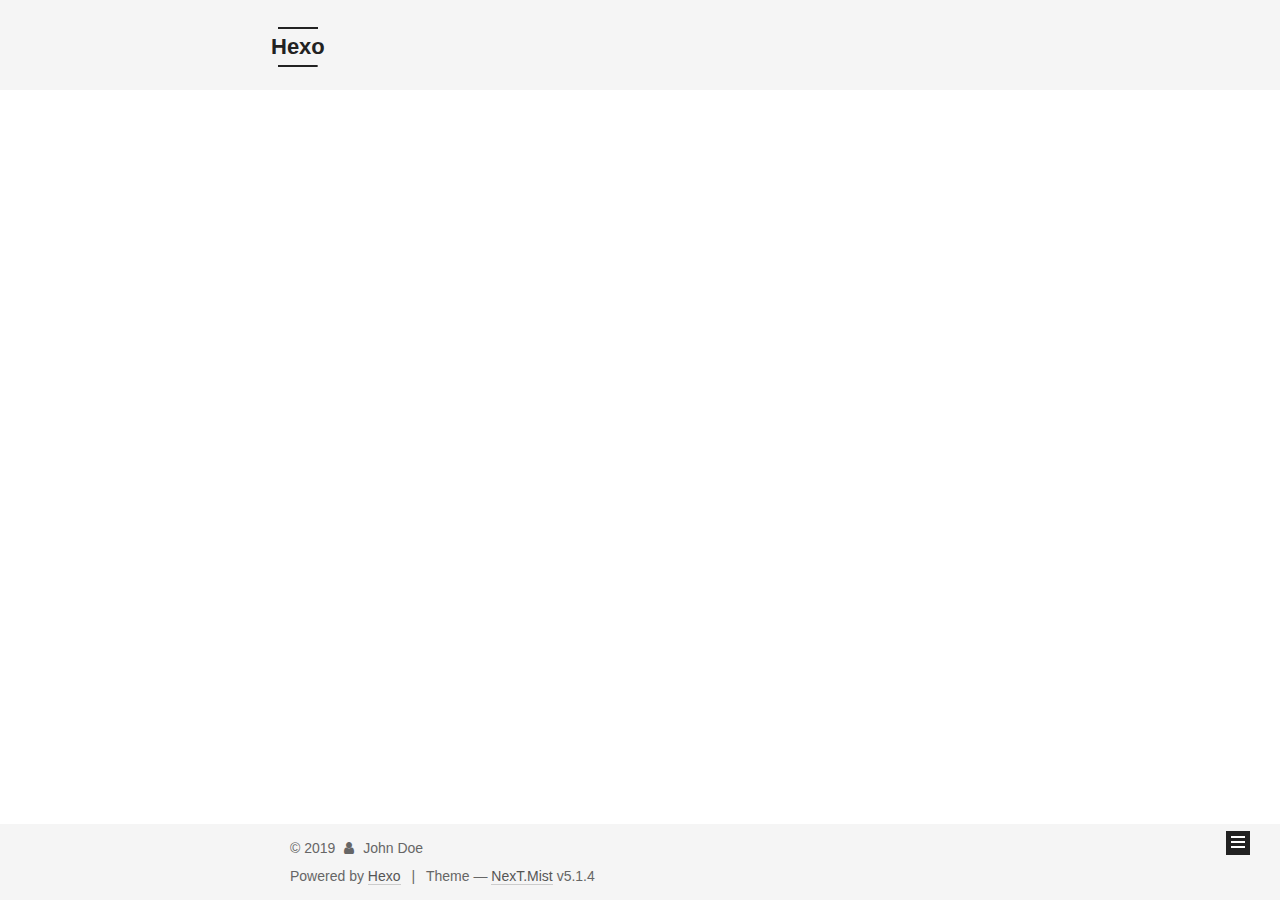
==== commit 23ca619e: "Site updated: 2019-06-01 00:13:09" ====
--- a/archives/index.html
+++ b/archives/index.html
@@ -5,7 +5,7 @@
   
 
 
-<html class="theme-next gemini use-motion" lang>
+<html class="theme-next mist use-motion" lang>
 <head><meta name="generator" content="Hexo 3.8.0">
   <meta charset="UTF-8">
 <meta http-equiv="X-UA-Compatible" content="IE=edge">
@@ -93,7 +93,7 @@
   var NexT = window.NexT || {};
   var CONFIG = {
     root: '/',
-    scheme: 'Gemini',
+    scheme: 'Mist',
     version: '5.1.4',
     sidebar: {"position":"left","display":"post","offset":12,"b2t":false,"scrollpercent":false,"onmobile":false},
     fancybox: true,
@@ -382,7 +382,7 @@
 
 
 
-  <div class="theme-info">Theme &mdash; <a class="theme-link" target="_blank" href="https://github.com/iissnan/hexo-theme-next">NexT.Gemini</a> v5.1.4</div>
+  <div class="theme-info">Theme &mdash; <a class="theme-link" target="_blank" href="https://github.com/iissnan/hexo-theme-next">NexT.Mist</a> v5.1.4</div>
 
 
 
@@ -482,13 +482,6 @@
   
   
 
-
-  <script type="text/javascript" src="/js/src/affix.js?v=5.1.4"></script>
-
-  <script type="text/javascript" src="/js/src/schemes/pisces.js?v=5.1.4"></script>
-
-
-
   
 
   
--- a/css/main.css
+++ b/css/main.css
@@ -189,7 +189,7 @@
   font-size: 14px;
   line-height: 2;
   color: #555;
-  background: #eee;
+  background: #fff;
 }
 @media (max-width: 767px) {
   body {
@@ -226,51 +226,51 @@
   margin: 20px 0 15px;
 }
 h1 {
+  font-size: 24px;
+}
+@media (max-width: 767px) {
+  h1 {
+    font-size: 20px;
+  }
+}
+h2 {
   font-size: 22px;
 }
 @media (max-width: 767px) {
-  h1 {
+  h2 {
     font-size: 18px;
   }
 }
-h2 {
+h3 {
   font-size: 20px;
 }
 @media (max-width: 767px) {
-  h2 {
+  h3 {
     font-size: 16px;
   }
 }
-h3 {
+h4 {
   font-size: 18px;
 }
 @media (max-width: 767px) {
-  h3 {
+  h4 {
     font-size: 14px;
   }
 }
-h4 {
+h5 {
   font-size: 16px;
 }
 @media (max-width: 767px) {
-  h4 {
+  h5 {
     font-size: 12px;
   }
 }
-h5 {
+h6 {
   font-size: 14px;
 }
 @media (max-width: 767px) {
-  h5 {
+  h6 {
     font-size: 10px;
-  }
-}
-h6 {
-  font-size: 12px;
-}
-@media (max-width: 767px) {
-  h6 {
-    font-size: 8px;
   }
 }
 p {
@@ -445,7 +445,7 @@
 .header-inner {
   margin: 0 auto;
   padding: 100px 0 70px;
-  width: calc(100% - 252px);
+  width: 700px;
 }
 @media (min-width: 1600px) {
   .container .header-inner {
@@ -457,7 +457,7 @@
 }
 .main-inner {
   margin: 0 auto;
-  width: calc(100% - 252px);
+  width: 700px;
 }
 @media (min-width: 1600px) {
   .container .main-inner {
@@ -474,7 +474,7 @@
 .footer-inner {
   box-sizing: border-box;
   margin: 20px auto;
-  width: calc(100% - 252px);
+  width: 700px;
 }
 @media (min-width: 1600px) {
   .container .footer-inner {
@@ -653,8 +653,8 @@
 @media (min-width: 992px) {
   .full-image.full-image.full-image.full-image {
     max-width: none;
-    width: 118%;
-    margin: 0 -9%;
+    width: 110%;
+    margin: 25px -5%;
   }
 }
 .blockquote-center,
@@ -941,10 +941,10 @@
   padding: 0 20px;
   font-size: 14px;
   color: #555;
-  background: #fff;
-  border: 2px solid #555;
+  background: transparent;
+  border: 2px solid #222;
   text-decoration: none;
-  border-radius: 2px;
+  border-radius: 0;
   transition-property: background-color;
   transition-duration: 0.2s;
   transition-timing-function: ease-in-out;
@@ -953,8 +953,8 @@
 }
 .btn:hover {
   border-color: #222;
-  color: #fff;
-  background: #222;
+  color: #222;
+  background: #fff;
 }
 .btn +.btn {
   margin: 0 0 8px 8px;
@@ -1066,7 +1066,7 @@
   width: 24px;
   background: #222;
   font-size: 12px;
-  opacity: 0.6;
+  opacity: 1;
   color: #fff;
   cursor: pointer;
   text-align: center;
@@ -1087,7 +1087,7 @@
   }
 }
 .back-to-top.back-to-top-on {
-  bottom: 30px;
+  bottom: 19px;
 }
 .header {
   background: transparent;
@@ -1101,7 +1101,7 @@
 }
 .site-meta {
   margin: 0;
-  text-align: center;
+  text-align: left;
 }
 @media (max-width: 767px) {
   .site-meta {
@@ -1112,12 +1112,12 @@
   position: relative;
   display: inline-block;
   padding: 0 40px;
-  color: #fff;
+  color: #222;
   background: #222;
   border-bottom: none;
 }
 .brand:hover {
-  color: #fff;
+  color: #222;
 }
 .logo {
   display: inline-block;
@@ -1136,7 +1136,7 @@
 .site-subtitle {
   margin-top: 10px;
   font-size: 13px;
-  color: #ddd;
+  color: #999;
 }
 .use-motion .brand {
   opacity: 0;
@@ -1209,8 +1209,7 @@
   transition-timing-function: ease-in-out;
   transition-delay: 0s;
 }
-.menu .menu-item a:hover,
-.menu-item-active a {
+.menu .menu-item a:hover {
   border-bottom-color: #222;
 }
 .menu .menu-item .fa {
@@ -1349,7 +1348,7 @@
 .posts-collapse {
   position: relative;
   z-index: 1010;
-  margin-left: 55px;
+  margin-left: 0;
 }
 .posts-collapse::after {
   content: " ";
@@ -1739,20 +1738,20 @@
   display: block;
   margin: 0 auto;
   padding: 2px;
-  max-width: 120px;
+  max-width: 96px;
   height: auto;
-  border: 1px solid #eee;
+  border: 2px solid #333;
 }
 .site-author-name {
-  margin: 0;
+  margin: 5px 0 0;
   text-align: center;
-  color: #222;
-  font-weight: 600;
+  color: #f5f5f5;
+  font-weight: normal;
 }
 .site-description {
-  margin-top: 0;
+  margin-top: 5px;
   text-align: center;
-  font-size: 13px;
+  font-size: 14px;
   color: #999;
 }
 .site-state {
@@ -1764,7 +1763,7 @@
 .site-state-item {
   display: inline-block;
   padding: 0 15px;
-  border-left: 1px solid #eee;
+  border-left: 1px solid #333;
 }
 .site-state-item:first-child {
   border-left: none;
@@ -1777,11 +1776,11 @@
   text-align: center;
   color: inherit;
   font-weight: 600;
-  font-size: 16px;
+  font-size: 18px;
 }
 .site-state-item-name {
   font-size: 13px;
-  color: #999;
+  color: inherit;
 }
 .feed-link {
   margin-top: 20px;
@@ -1823,7 +1822,7 @@
   width: 4px;
   height: 4px;
   border-radius: 50%;
-  background: #611b78;
+  background: #bdb1d5;
 }
 .links-of-blogroll {
   font-size: 13px;
@@ -1861,7 +1860,7 @@
   color: #555;
 }
 .sidebar-nav li:hover {
-  color: #fc6423;
+  color: #f5f5f5;
 }
 .page-post-detail .sidebar-nav-toc {
   padding: 0 5px;
@@ -1870,11 +1869,11 @@
   margin-left: 10px;
 }
 .sidebar-nav .sidebar-nav-active {
-  color: #fc6423;
-  border-bottom-color: #fc6423;
+  color: #87daff;
+  border-bottom-color: #87daff;
 }
 .sidebar-nav .sidebar-nav-active:hover {
-  color: #fc6423;
+  color: #87daff;
 }
 .sidebar-panel {
   display: none;
@@ -1907,12 +1906,12 @@
   transition-timing-function: ease-in-out;
   transition-delay: 0s;
   transition-property: all;
-  color: #666;
+  color: #999;
+  border-bottom-color: #555;
+}
+.post-toc ol a:hover {
+  color: #ccc;
   border-bottom-color: #ccc;
-}
-.post-toc ol a:hover {
-  color: #000;
-  border-bottom-color: #000;
 }
 .post-toc .nav-item {
   overflow: hidden;
@@ -1934,14 +1933,14 @@
   display: block;
 }
 .post-toc .nav .active > a {
-  color: #fc6423;
-  border-bottom-color: #fc6423;
+  color: #87daff;
+  border-bottom-color: #87daff;
 }
 .post-toc .nav .active-current > a {
-  color: #fc6423;
+  color: #87daff;
 }
 .post-toc .nav .active-current > a:hover {
-  color: #fc6423;
+  color: #87daff;
 }
 .footer {
   font-size: 14px;
@@ -2581,543 +2580,327 @@
   }
 }
 .page-post-detail .sidebar-toggle-line {
-  background: #fc6423;
+  background: #87daff;
 }
 .page-post-detail .comments {
   overflow: hidden;
 }
+h1,
+h2,
+h3,
+h4,
+h5,
+h6 {
+  margin: 20px 0 10px;
+}
+p {
+  margin: 0 0 25px 0;
+}
+a {
+  border-bottom-color: #ccc;
+}
+hr {
+  margin: 20px 0;
+  height: 2px;
+}
+.main-inner {
+  margin-top: 80px;
+}
 .header {
-  position: relative;
+  background: #f5f5f5;
+}
+.header-inner {
+  padding: 25px 0 20px;
+}
+.header-inner:before,
+.header-inner:after {
+  content: " ";
+  display: table;
+}
+.header-inner:after {
+  clear: both;
+}
+@media (max-width: 767px) {
+  .header-inner {
+    width: auto;
+    margin-bottom: 50px;
+    padding: 10px;
+  }
+}
+.site-meta {
+  float: left;
+  margin-left: -20px;
+  line-height: normal;
+}
+@media (max-width: 767px) {
+  .site-meta {
+    margin-left: 10px;
+  }
+}
+.site-meta .brand {
+  padding: 2px 1px;
+  background: none;
+}
+@media (max-width: 767px) {
+  .site-meta .brand {
+    display: block;
+  }
+}
+.site-meta .logo {
+  display: none;
+}
+.site-meta .site-title {
+  font-size: 22px;
+  font-weight: bolder;
+}
+@media (max-width: 767px) {
+  .site-meta .site-title {
+    line-height: 34px;
+  }
+}
+.logo-line-before,
+.logo-line-after {
+  display: block;
+  overflow: hidden;
   margin: 0 auto;
   width: 75%;
 }
-@media (min-width: 768px) and (max-width: 991px) {
-  .header {
-    width: auto;
-  }
-}
-@media (max-width: 767px) {
-  .header {
-    width: auto;
-  }
-}
-.header-inner {
-  position: absolute;
-  top: 0;
-  overflow: hidden;
+@media (max-width: 767px) {
+  .logo-line-before,
+  .logo-line-after {
+    display: none;
+  }
+}
+.logo-line-before i,
+.logo-line-after i {
+  position: relative;
+  display: block;
+  height: 2px;
+  background: #222;
+}
+@media (max-width: 767px) {
+  .logo-line-before i,
+  .logo-line-after i {
+    height: 3px;
+  }
+}
+.use-motion .logo-line-before i {
+  left: -100%;
+}
+.use-motion .logo-line-after i {
+  right: -100%;
+}
+.site-subtitle {
+  display: none;
+}
+.site-nav-toggle {
+  position: static;
+  float: right;
+}
+.menu {
+  float: right;
+  margin: 8px 0 0 0;
+}
+@media (max-width: 767px) {
+  .menu {
+    margin: 20px 0 0 0;
+    padding: 0;
+  }
+}
+.menu br {
+  display: none;
+}
+.menu .menu-item {
+  margin: 0;
+}
+@media (max-width: 767px) {
+  .menu .menu-item {
+    display: block;
+  }
+}
+.menu .menu-item a {
+  padding: 0 10px;
+  background: none;
+  border: none;
+  border-radius: 2px;
+  transition-property: background;
+}
+@media (max-width: 767px) {
+  .menu .menu-item a {
+    text-align: left;
+  }
+}
+.menu .menu-item a:hover {
+  background: #e1e1e1;
+}
+.menu a::before {
+  display: none;
+}
+@media (max-width: 767px) {
+  .menu a::before {
+    display: block;
+  }
+}
+@media (max-width: 767px) {
+  .menu {
+    float: none;
+  }
+}
+.site-search form {
+  display: none;
+}
+.posts-expand {
+  padding-top: 0;
+}
+.posts-expand .post-title,
+.posts-expand .post-meta {
+  text-align: left;
+}
+@media (max-width: 767px) {
+  .posts-expand .post-title,
+  .posts-expand .post-meta {
+    text-align: center;
+  }
+}
+.posts-expand .post-eof {
+  display: none;
+}
+.posts-expand .post {
+  margin-top: 120px;
+}
+.posts-expand .post:first-child {
+  margin-top: 0;
+}
+.posts-expand .post-meta {
+  margin-top: 5px;
+  margin-bottom: 20px;
+}
+.posts-expand .post-title {
+  position: relative;
+  font-size: 26px;
+  font-weight: 400;
+}
+@media (max-width: 767px) {
+  .posts-expand .post-title {
+    font-size: 22px;
+  }
+}
+@media (min-width: 1600px) {
+  .posts-expand .post-title {
+    font-size: 26px;
+  }
+}
+.posts-expand .post-title:hover:before {
+  background: #222;
+}
+@media (max-width: 767px) {
+  .posts-expand .post-body {
+    font-size: 12px;
+  }
+}
+.posts-expand .post-body img {
+  margin: 0;
+}
+.posts-expand .post-tags {
+  text-align: left;
+}
+.posts-expand .post-tags a {
+  padding: 1px 5px;
+  background: #f5f5f5;
+  border-bottom: none;
+}
+.posts-expand .post-tags a:hover {
+  background: #ccc;
+}
+.posts-expand .post-nav {
+  margin-top: 40px;
+}
+.post-button {
+  margin-top: 20px;
+  text-align: left;
+}
+.post-button a {
   padding: 0;
-  width: 240px;
-  background: #fff;
-  box-shadow: 0 2px 2px 0 rgba(0,0,0,0.12), 0 3px 1px -2px rgba(0,0,0,0.06), 0 1px 5px 0 rgba(0,0,0,0.12);
-  border-radius: initial;
+  font-size: 14px;
+  background: none;
+  border: none;
+  border-bottom: 2px solid #666;
+  transition-property: border;
+}
+@media (max-width: 767px) {
+  .post-button a {
+    font-size: 12px;
+  }
 }
 @media (min-width: 1600px) {
-  .container .header-inner {
-    width: 240px;
-  }
-}
-@media (min-width: 768px) and (max-width: 991px) {
-  .header-inner {
-    position: relative;
-    width: auto;
-    border-radius: initial;
-  }
-}
-@media (max-width: 767px) {
-  .header-inner {
-    position: relative;
-    width: auto;
-    border-radius: initial;
-  }
-}
-.main:before,
-.main:after {
-  content: " ";
-  display: table;
-}
-.main:after {
-  clear: both;
-}
-@media (min-width: 768px) and (max-width: 991px) {
-  .main {
-    padding-bottom: 100px;
-  }
-}
-@media (max-width: 767px) {
-  .main {
-    padding-bottom: 100px;
-  }
-}
-.container .main-inner {
-  width: 75%;
-}
-@media (min-width: 768px) and (max-width: 991px) {
+  .post-button a {
+    font-size: 16px;
+  }
+}
+.post-button a:hover {
+  border-bottom-color: #222;
+}
+.links-of-blogroll-inline .links-of-blogroll-item {
+  display: inline-block;
+}
+.btn {
+  padding: 0 10px;
+  border-width: 2px;
+  border-radius: 0;
+}
+.headband {
+  display: none;
+}
+.site-search {
+  position: relative;
+  float: right;
+  margin-top: 5px;
+  padding-top: 3px;
+}
+@media (max-width: 767px) {
+  .site-search {
+    float: none;
+    padding: 0 10px;
+  }
+}
+@media (max-width: 767px) {
   .container .main-inner {
     width: auto;
   }
 }
-@media (max-width: 767px) {
-  .container .main-inner {
-    width: auto;
-  }
-}
-.content-wrap {
-  float: right;
-  box-sizing: border-box;
-  padding: 40px;
-  width: calc(100% - 252px);
-  background: #fff;
-  min-height: 700px;
-  box-shadow: 0 2px 2px 0 rgba(0,0,0,0.12), 0 3px 1px -2px rgba(0,0,0,0.06), 0 1px 5px 0 rgba(0,0,0,0.12);
-  border-radius: initial;
-}
-@media (min-width: 768px) and (max-width: 991px) {
-  .content-wrap {
-    width: 100%;
-    padding: 20px;
-    border-radius: initial;
-  }
-}
-@media (max-width: 767px) {
-  .content-wrap {
-    width: 100%;
-    padding: 20px;
-    min-height: auto;
-    border-radius: initial;
-  }
-}
-.sidebar {
-  position: static;
-  float: left;
-  margin-top: 300px;
-  width: 240px;
-  background: #eee;
-  box-shadow: none;
-}
-@media (min-width: 768px) and (max-width: 991px) {
-  .sidebar {
-    display: none;
-  }
-}
-@media (max-width: 767px) {
-  .sidebar {
-    display: none;
-  }
-}
-.sidebar-toggle {
+.page-post-detail .post-title,
+.page-post-detail .post-meta {
+  text-align: center;
+}
+.page-post-detail .post-title:before {
   display: none;
 }
+.page-post-detail .post-meta {
+  margin-bottom: 60px;
+}
+.pagination {
+  margin: 120px 0 0;
+  text-align: left;
+}
+@media (max-width: 767px) {
+  .pagination {
+    margin: 80px 10px 0;
+    text-align: center;
+  }
+}
+.footer {
+  margin-top: 80px;
+  padding: 10px 0;
+  background: #f5f5f5;
+  color: #666;
+}
 .footer-inner {
-  width: 75%;
-  padding-left: 260px;
-}
-@media (min-width: 768px) and (max-width: 991px) {
+  margin: 0 auto;
+  text-align: left;
+}
+@media (max-width: 767px) {
   .footer-inner {
     width: auto;
-    padding-left: 0 !important;
-    padding-right: 0 !important;
-  }
-}
-@media (max-width: 767px) {
-  .footer-inner {
-    width: auto;
-    padding-left: 0 !important;
-    padding-right: 0 !important;
-  }
-}
-.sidebar-position-right .header-inner {
-  right: 0;
-}
-.sidebar-position-right .content-wrap {
-  float: left;
-}
-.sidebar-position-right .sidebar {
-  float: right;
-}
-.sidebar-position-right .footer-inner {
-  padding-left: 0;
-  padding-right: 260px;
-}
-.site-brand-wrapper {
-  position: relative;
-}
-.site-meta {
-  padding: 20px 0;
-  color: #fff;
-  background: #222;
-}
-@media (min-width: 768px) and (max-width: 991px) {
-  .site-meta {
-    box-shadow: 0 0 16px rgba(0,0,0,0.5);
-  }
-}
-@media (max-width: 767px) {
-  .site-meta {
-    box-shadow: 0 0 16px rgba(0,0,0,0.5);
-  }
-}
-.brand {
-  padding: 0;
-  background: none;
-}
-.brand:hover {
-  color: #fff;
-}
-.site-subtitle {
-  margin: 10px 10px 0;
-  font-weight: initial;
-}
-.site-search form {
-  display: none;
-}
-.site-nav {
-  border-top: none;
-}
-@media (min-width: 768px) and (max-width: 991px) {
-  .site-nav {
-    display: none !important;
-  }
-}
-@media (min-width: 768px) and (max-width: 991px) {
-  .site-nav-on {
-    display: block !important;
-  }
-}
-.menu .menu-item {
-  display: block;
-  margin: 0;
-}
-.menu .menu-item a {
-  position: relative;
-  box-sizing: border-box;
-  padding: 5px 20px;
-  text-align: left;
-  line-height: inherit;
-  transition-property: background-color;
-  transition-duration: 0.2s;
-  transition-timing-function: ease-in-out;
-  transition-delay: 0s;
-}
-.menu .menu-item a:hover,
-.menu-item-active a {
-  background: #f9f9f9;
-  border-bottom-color: #fff;
-}
-.menu .menu-item br {
-  display: none;
-}
-.menu-item-active a:after {
-  content: " ";
-  position: absolute;
-  top: 50%;
-  margin-top: -3px;
-  right: 15px;
-  width: 6px;
-  height: 6px;
-  border-radius: 50%;
-  background-color: #bbb;
-}
-.btn-bar {
-  background-color: #fff;
-}
-.site-nav-toggle {
-  left: 20px;
-  top: 50%;
-  -webkit-transform: translateY(-50%);
-  -webkit-transform: translateY(-50%);
-  -moz-transform: translateY(-50%);
-  -ms-transform: translateY(-50%);
-  -o-transform: translateY(-50%);
-  transform: translateY(-50%);
-}
-@media (min-width: 768px) and (max-width: 991px) {
-  .site-nav-toggle {
-    display: block;
-  }
-}
-.use-motion .sidebar .motion-element {
-  opacity: 1;
-}
-.sidebar {
-  margin-left: -100%;
-  right: auto;
-  bottom: auto;
-  -webkit-transform: none;
-}
-.sidebar-inner {
-  box-sizing: border-box;
-  width: 240px;
-  color: #555;
-  background: #fff;
-  box-shadow: 0 2px 2px 0 rgba(0,0,0,0.12), 0 3px 1px -2px rgba(0,0,0,0.06), 0 1px 5px 0 rgba(0,0,0,0.12), 0 -1px 0.5px 0 rgba(0,0,0,0.09);
-  border-radius: initial;
-  opacity: 0;
-}
-.sidebar-inner.affix {
-  position: fixed;
-  top: 12px;
-}
-.sidebar-inner.affix-bottom {
-  position: absolute;
-}
-.site-overview {
-  text-align: left;
-}
-.site-author:before,
-.site-author:after {
-  content: " ";
-  display: table;
-}
-.site-author:after {
-  clear: both;
-}
-.sidebar a {
-  color: #555;
-}
-.sidebar a:hover {
-  color: #222;
-}
-.site-state-item {
-  padding: 0 10px;
-}
-.links-of-author-item a:before {
-  display: none;
-}
-.links-of-author-item a {
-  border-bottom: none;
-  text-decoration: underline;
-}
-.feed-link {
-  border-top: 1px dotted #ccc;
-  border-bottom: 1px dotted #ccc;
-  text-align: center;
-}
-.feed-link a {
-  display: block;
-  color: #fc6423;
-  border: none;
-}
-.feed-link a:hover {
-  background: none;
-  color: #e34603;
-}
-.feed-link a:hover i {
-  color: #e34603;
-}
-.links-of-author {
-  display: flex;
-  flex-wrap: wrap;
-  justify-content: center;
-}
-.links-of-author-item {
-  margin: 5px 0 0;
-  width: 50%;
-}
-.links-of-author-item a {
-  max-width: 216px;
-  box-sizing: border-box;
-  display: inline-block;
-  margin-right: 0;
-  margin-bottom: 0;
-  padding: 0 5px;
-  overflow: hidden;
-  white-space: nowrap;
-  text-overflow: ellipsis;
-}
-.links-of-author-item a {
-  display: block;
-  text-decoration: none;
-}
-.links-of-author-item a:hover {
-  border-radius: 4px;
-  background: #eee;
-}
-.links-of-author-item .fa {
-  margin-right: 2px;
-  font-size: 16px;
-}
-.links-of-author-item .fa-globe {
-  font-size: 15px;
-}
-.links-of-blogroll {
-  text-align: center;
-  margin-top: 20px;
-  padding: 3px 0 0;
-  border-top: 1px dotted #ccc;
-}
-.links-of-blogroll-title {
-  margin-top: 0;
-}
-.links-of-blogroll-item {
-  padding: 0;
-}
-.links-of-blogroll-inline:before,
-.links-of-blogroll-inline:after {
-  content: " ";
-  display: table;
-}
-.links-of-blogroll-inline:after {
-  clear: both;
-}
-.links-of-blogroll-inline .links-of-blogroll-item {
-  margin: 5px 0 0;
-  width: 50%;
-  display: inline-block;
-  width: unset;
-}
-.links-of-blogroll-inline .links-of-blogroll-item a {
-  max-width: 216px;
-  box-sizing: border-box;
-  display: inline-block;
-  margin-right: 0;
-  margin-bottom: 0;
-  padding: 0 5px;
-  overflow: hidden;
-  white-space: nowrap;
-  text-overflow: ellipsis;
-}
-.content-wrap {
-  padding: initial;
-  background: initial;
-  box-shadow: initial;
-  border-radius: initial;
-}
-.post-block {
-  padding: 40px;
-  background: #fff;
-  box-shadow: 0 2px 2px 0 rgba(0,0,0,0.12), 0 3px 1px -2px rgba(0,0,0,0.06), 0 1px 5px 0 rgba(0,0,0,0.12);
-  border-radius: initial;
-}
-#posts > article + article .post-block {
-  margin-top: 12px;
-  box-shadow: 0 2px 2px 0 rgba(0,0,0,0.12), 0 3px 1px -2px rgba(0,0,0,0.06), 0 1px 5px 0 rgba(0,0,0,0.12), 0 -1px 0.5px 0 rgba(0,0,0,0.09);
-  border-radius: initial;
-}
-.comments {
-  padding: 40px;
-  margin: initial;
-  margin-top: 12px;
-  background: #fff;
-  box-shadow: 0 2px 2px 0 rgba(0,0,0,0.12), 0 3px 1px -2px rgba(0,0,0,0.06), 0 1px 5px 0 rgba(0,0,0,0.12), 0 -1px 0.5px 0 rgba(0,0,0,0.09);
-  border-radius: initial;
-}
-.posts-expand {
-  padding-top: initial;
-}
-.post-nav-divider {
-  width: 4%;
-}
-.post-nav-item {
-  width: 48%;
-}
-.post-eof,
-.post-spread {
-  display: none !important;
-}
-.pagination {
-  margin: 12px 0 0;
-  border-top: initial;
-  background: #fff;
-  box-shadow: 0 2px 2px 0 rgba(0,0,0,0.12), 0 3px 1px -2px rgba(0,0,0,0.06), 0 1px 5px 0 rgba(0,0,0,0.12), 0 -1px 0.5px 0 rgba(0,0,0,0.09);
-  border-radius: initial;
-  padding: 10px 0 10px;
-}
-.pagination .prev,
-.pagination .next,
-.pagination .page-number {
-  margin-bottom: initial;
-  top: initial;
-}
-.main {
-  padding-bottom: initial;
-}
-.footer {
-  bottom: auto;
-}
-.post-header h1,
-.post-header h2 {
-  margin: initial;
-}
-.posts-expand .post-title-link {
-  line-height: inherit;
-}
-.posts-expand .post-title {
-  font-size: 1.7em;
-}
-.post-body h1 {
-  font-size: 1.6em;
-  border-bottom: 1px solid #eee;
-}
-.post-body h2 {
-  font-size: 1.45em;
-  border-bottom: 1px solid #eee;
-}
-.post-body h3 {
-  font-size: 1.3em;
-  border-bottom: 1px dotted #eee;
-}
-.post-body h4 {
-  font-size: 1.2em;
-}
-.post-body h5 {
-  font-size: 1.07em;
-}
-.post-body h6 {
-  font-size: 1.03em;
-}
-@media (min-width: 768px) and (max-width: 991px) {
-  .content-wrap {
-    padding: 10px;
-  }
-  .posts-expand {
-    margin: initial;
-  }
-  .posts-expand .post-button {
-    margin-top: 20px;
-  }
-  .post-block {
-    padding: 20px;
-    box-shadow: 0 2px 2px 0 rgba(0,0,0,0.12), 0 3px 1px -2px rgba(0,0,0,0.06), 0 1px 5px 0 rgba(0,0,0,0.12), 0 -1px 0.5px 0 rgba(0,0,0,0.09);
-    border-radius: initial;
-  }
-  #posts > article + article .post-block {
-    margin-top: 10px;
-  }
-  .comments {
-    margin-top: 10px;
-    padding: 10px 20px;
-  }
-  .pagination {
-    margin: 10px 0 0;
-  }
-}
-@media (max-width: 767px) {
-  .content-wrap {
-    padding: 8px;
-  }
-  .posts-expand {
-    margin: initial;
-  }
-  .posts-expand .post-button {
-    margin-top: 12px;
-  }
-  .posts-expand img {
-    padding: initial !important;
-  }
-  .post-block {
-    padding: 12px;
-    min-height: auto;
-    box-shadow: 0 2px 2px 0 rgba(0,0,0,0.12), 0 3px 1px -2px rgba(0,0,0,0.06), 0 1px 5px 0 rgba(0,0,0,0.12), 0 -1px 0.5px 0 rgba(0,0,0,0.09);
-    border-radius: initial;
-  }
-  #posts > article + article .post-block {
-    margin-top: 8px;
-  }
-  .comments {
-    margin-top: 8px;
-    padding: 0 12px;
-  }
-  .pagination {
-    margin: 8px 0 0;
-  }
-}
+    text-align: center;
+  }
+}
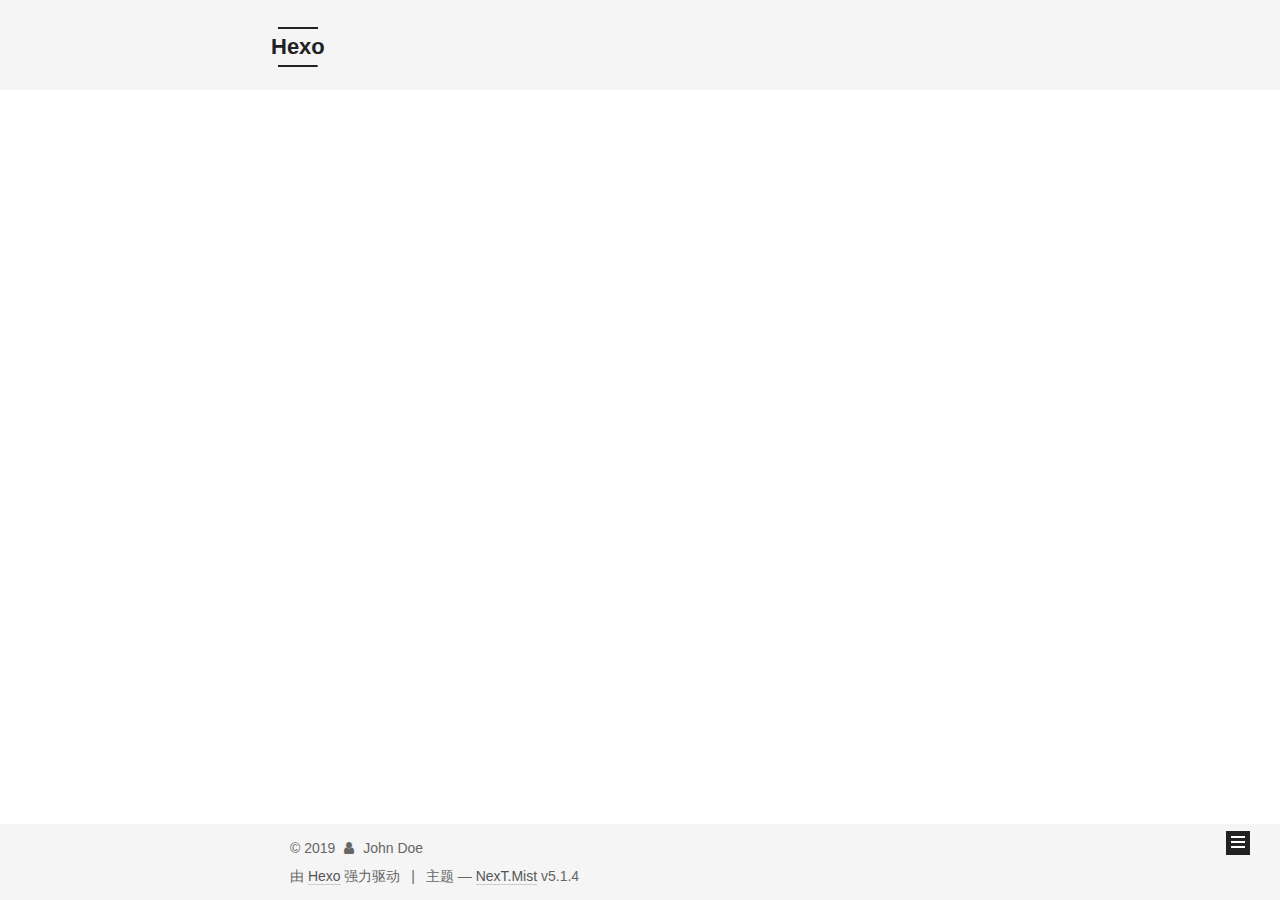
==== commit 93eb585b: "Site updated: 2019-06-01 00:19:41" ====
--- a/archives/index.html
+++ b/archives/index.html
@@ -5,7 +5,7 @@
   
 
 
-<html class="theme-next mist use-motion" lang>
+<html class="theme-next mist use-motion" lang="zh-Hans">
 <head><meta name="generator" content="Hexo 3.8.0">
   <meta charset="UTF-8">
 <meta http-equiv="X-UA-Compatible" content="IE=edge">
@@ -83,7 +83,7 @@
 <meta property="og:title" content="Hexo">
 <meta property="og:url" content="http://yoursite.com/archives/index.html">
 <meta property="og:site_name" content="Hexo">
-<meta property="og:locale" content="default">
+<meta property="og:locale" content="zh-Hans">
 <meta name="twitter:card" content="summary">
 <meta name="twitter:title" content="Hexo">
 
@@ -101,7 +101,7 @@
     motion: {"enable":true,"async":false,"transition":{"post_block":"fadeIn","post_header":"slideDownIn","post_body":"slideDownIn","coll_header":"slideLeftIn","sidebar":"slideUpIn"}},
     duoshuo: {
       userId: '0',
-      author: 'Author'
+      author: '博主'
     },
     algolia: {
       applicationID: '',
@@ -121,7 +121,7 @@
 
 
 
-  <title>Archive | Hexo</title>
+  <title>归档 | Hexo</title>
   
 
 
@@ -133,7 +133,7 @@
 
 </head>
 
-<body itemscope itemtype="http://schema.org/WebPage" lang="default">
+<body itemscope itemtype="http://schema.org/WebPage" lang="zh-Hans">
 
   
   
@@ -181,7 +181,7 @@
             
               <i class="menu-item-icon fa fa-fw fa-home"></i> <br>
             
-            Home
+            首页
           </a>
         </li>
       
@@ -191,7 +191,7 @@
             
               <i class="menu-item-icon fa fa-fw fa-archive"></i> <br>
             
-            Archives
+            归档
           </a>
         </li>
       
@@ -227,7 +227,7 @@
         
           
         
-        Um..! 1 post. Keep on posting.
+        嗯..! 目前共计 1 篇日志。 继续努力。
       </span>
 
       
@@ -324,7 +324,7 @@
                 <a href="/archives/">
               
                   <span class="site-state-item-count">1</span>
-                  <span class="site-state-item-name">posts</span>
+                  <span class="site-state-item-name">日志</span>
                 </a>
               </div>
             
@@ -374,7 +374,7 @@
 </div>
 
 
-  <div class="powered-by">Powered by <a class="theme-link" target="_blank" href="https://hexo.io">Hexo</a></div>
+  <div class="powered-by">由 <a class="theme-link" target="_blank" href="https://hexo.io">Hexo</a> 强力驱动</div>
 
 
 
@@ -382,7 +382,7 @@
 
 
 
-  <div class="theme-info">Theme &mdash; <a class="theme-link" target="_blank" href="https://github.com/iissnan/hexo-theme-next">NexT.Mist</a> v5.1.4</div>
+  <div class="theme-info">主题 &mdash; <a class="theme-link" target="_blank" href="https://github.com/iissnan/hexo-theme-next">NexT.Mist</a> v5.1.4</div>
 
 
 
--- a/css/main.css
+++ b/css/main.css
@@ -1822,7 +1822,7 @@
   width: 4px;
   height: 4px;
   border-radius: 50%;
-  background: #bdb1d5;
+  background: #ff08e7;
 }
 .links-of-blogroll {
   font-size: 13px;
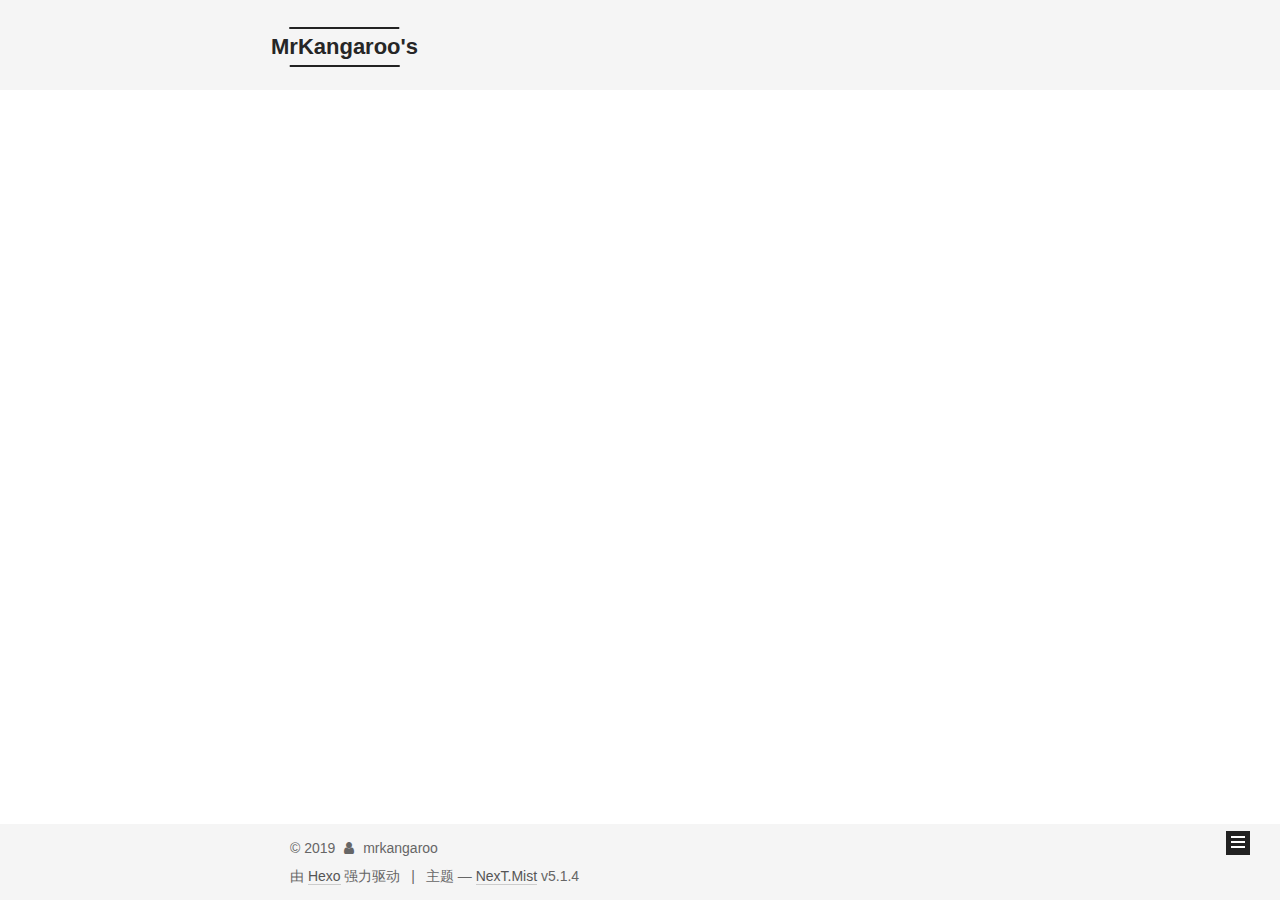
==== commit eb65b231: "Site updated: 2019-06-01 00:30:53" ====
--- a/archives/index.html
+++ b/archives/index.html
@@ -80,12 +80,12 @@
 
 
 <meta property="og:type" content="website">
-<meta property="og:title" content="Hexo">
+<meta property="og:title" content="MrKangaroo&#39;s">
 <meta property="og:url" content="http://yoursite.com/archives/index.html">
-<meta property="og:site_name" content="Hexo">
+<meta property="og:site_name" content="MrKangaroo&#39;s">
 <meta property="og:locale" content="zh-Hans">
 <meta name="twitter:card" content="summary">
-<meta name="twitter:title" content="Hexo">
+<meta name="twitter:title" content="MrKangaroo&#39;s">
 
 
 
@@ -121,7 +121,7 @@
 
 
 
-  <title>归档 | Hexo</title>
+  <title>归档 | MrKangaroo's</title>
   
 
 
@@ -151,7 +151,7 @@
     <div class="custom-logo-site-title">
       <a href="/" class="brand" rel="start">
         <span class="logo-line-before"><i></i></span>
-        <span class="site-title">Hexo</span>
+        <span class="site-title">MrKangaroo's</span>
         <span class="logo-line-after"><i></i></span>
       </a>
     </div>
@@ -177,7 +177,7 @@
       
         
         <li class="menu-item menu-item-home">
-          <a href="/" rel="section">
+          <a href="/首页" rel="section">
             
               <i class="menu-item-icon fa fa-fw fa-home"></i> <br>
             
@@ -187,11 +187,61 @@
       
         
         <li class="menu-item menu-item-archives">
-          <a href="/archives/" rel="section">
-            
-              <i class="menu-item-icon fa fa-fw fa-archive"></i> <br>
+          <a href="/归档" rel="section">
+            
+              <i class="menu-item-icon fa fa-fw fa-question-circle"></i> <br>
             
             归档
+          </a>
+        </li>
+      
+        
+        <li class="menu-item menu-item-categories">
+          <a href="/分类" rel="section">
+            
+              <i class="menu-item-icon fa fa-fw fa-question-circle"></i> <br>
+            
+            分类
+          </a>
+        </li>
+      
+        
+        <li class="menu-item menu-item-tags">
+          <a href="/标签" rel="section">
+            
+              <i class="menu-item-icon fa fa-fw fa-question-circle"></i> <br>
+            
+            标签
+          </a>
+        </li>
+      
+        
+        <li class="menu-item menu-item-about">
+          <a href="/关于" rel="section">
+            
+              <i class="menu-item-icon fa fa-fw fa-question-circle"></i> <br>
+            
+            关于
+          </a>
+        </li>
+      
+        
+        <li class="menu-item menu-item-search">
+          <a href="/搜索" rel="section">
+            
+              <i class="menu-item-icon fa fa-fw fa-question-circle"></i> <br>
+            
+            搜索
+          </a>
+        </li>
+      
+        
+        <li class="menu-item menu-item-commonweal">
+          <a href="/公益404" rel="section">
+            
+              <i class="menu-item-icon fa fa-fw fa-question-circle"></i> <br>
+            
+            公益404
           </a>
         </li>
       
@@ -312,7 +362,7 @@
         <div class="site-overview">
           <div class="site-author motion-element" itemprop="author" itemscope itemtype="http://schema.org/Person">
             
-              <p class="site-author-name" itemprop="name">John Doe</p>
+              <p class="site-author-name" itemprop="name">mrkangaroo</p>
               <p class="site-description motion-element" itemprop="description"></p>
           </div>
 
@@ -321,7 +371,7 @@
             
               <div class="site-state-item site-state-posts">
               
-                <a href="/archives/">
+                <a href="/归档">
               
                   <span class="site-state-item-count">1</span>
                   <span class="site-state-item-name">日志</span>
@@ -368,7 +418,7 @@
   <span class="with-love">
     <i class="fa fa-user"></i>
   </span>
-  <span class="author" itemprop="copyrightHolder">John Doe</span>
+  <span class="author" itemprop="copyrightHolder">mrkangaroo</span>
 
   
 </div>
--- a/css/main.css
+++ b/css/main.css
@@ -1822,7 +1822,7 @@
   width: 4px;
   height: 4px;
   border-radius: 50%;
-  background: #ff08e7;
+  background: #e098ff;
 }
 .links-of-blogroll {
   font-size: 13px;
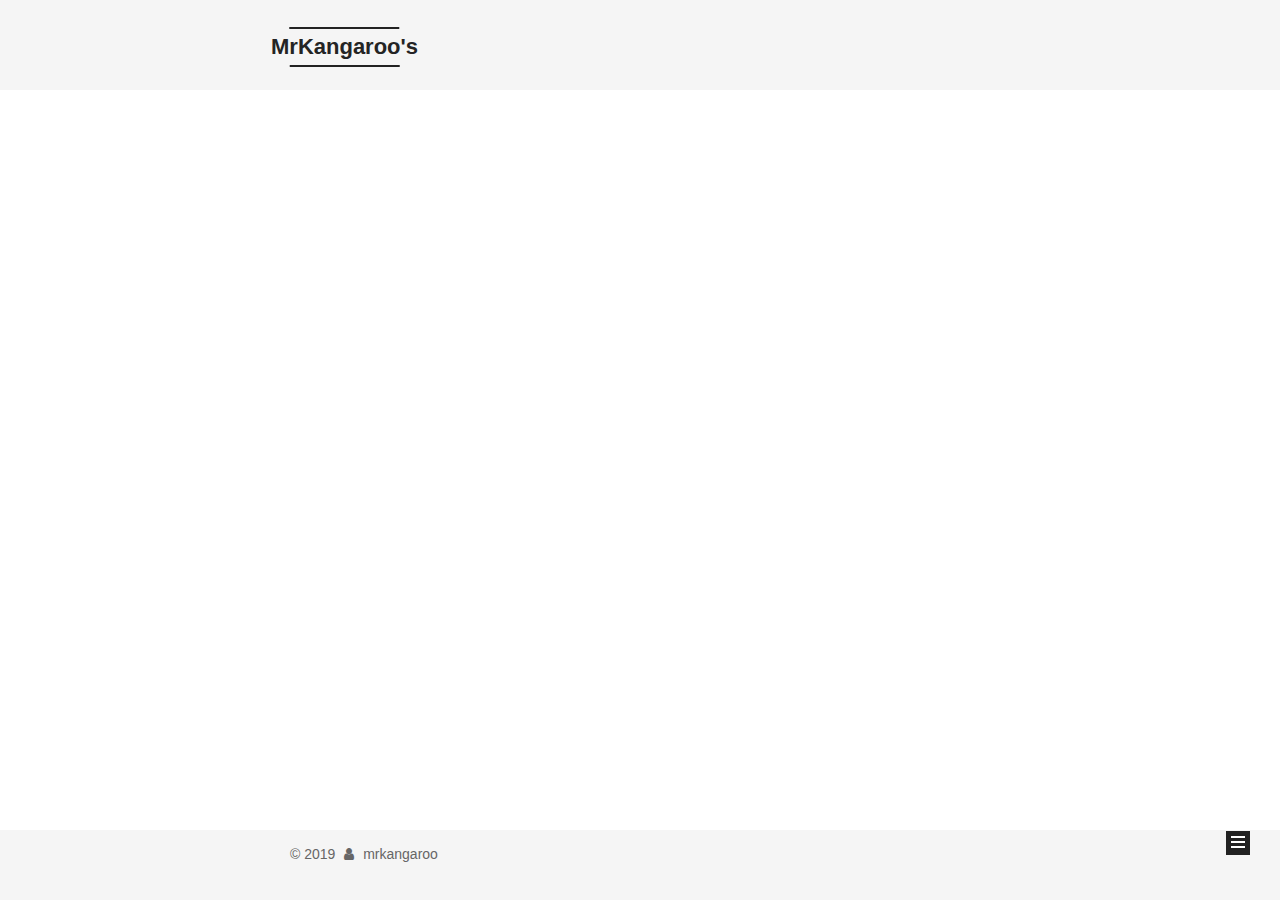
==== commit 3e0fefe3: "Site updated: 2019-06-01 00:57:12" ====
--- a/archives/index.html
+++ b/archives/index.html
@@ -422,7 +422,7 @@
 
   
 </div>
-
+<!--
 
   <div class="powered-by">由 <a class="theme-link" target="_blank" href="https://hexo.io">Hexo</a> 强力驱动</div>
 
@@ -434,7 +434,7 @@
 
   <div class="theme-info">主题 &mdash; <a class="theme-link" target="_blank" href="https://github.com/iissnan/hexo-theme-next">NexT.Mist</a> v5.1.4</div>
 
-
+-->
 
 
         
--- a/css/main.css
+++ b/css/main.css
@@ -1822,7 +1822,7 @@
   width: 4px;
   height: 4px;
   border-radius: 50%;
-  background: #e098ff;
+  background: #ffffc3;
 }
 .links-of-blogroll {
   font-size: 13px;
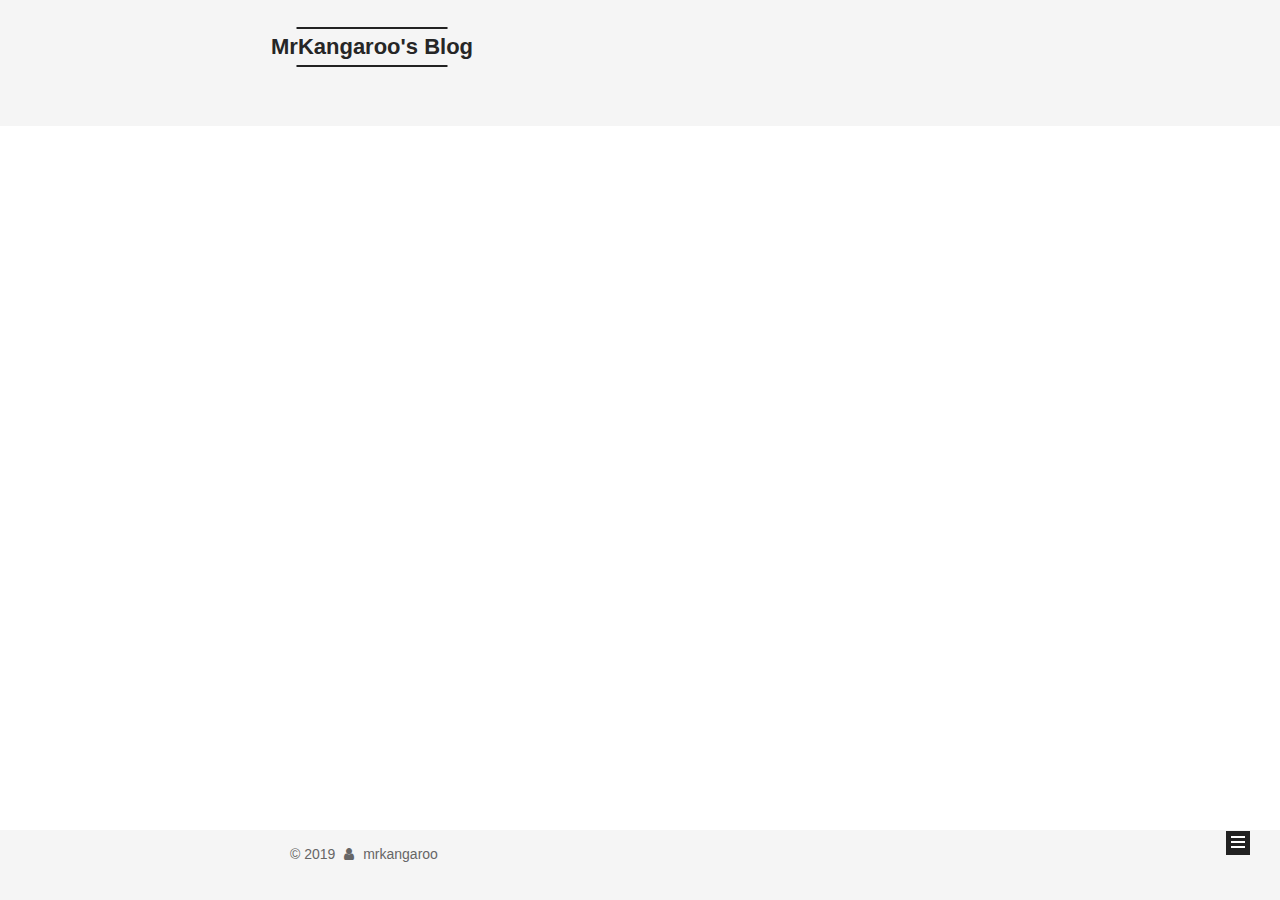
==== commit 0fb49678: "Site updated: 2019-06-01 00:59:45" ====
--- a/archives/index.html
+++ b/archives/index.html
@@ -80,12 +80,12 @@
 
 
 <meta property="og:type" content="website">
-<meta property="og:title" content="MrKangaroo&#39;s">
+<meta property="og:title" content="MrKangaroo&#39;s Blog">
 <meta property="og:url" content="http://yoursite.com/archives/index.html">
-<meta property="og:site_name" content="MrKangaroo&#39;s">
+<meta property="og:site_name" content="MrKangaroo&#39;s Blog">
 <meta property="og:locale" content="zh-Hans">
 <meta name="twitter:card" content="summary">
-<meta name="twitter:title" content="MrKangaroo&#39;s">
+<meta name="twitter:title" content="MrKangaroo&#39;s Blog">
 
 
 
@@ -121,7 +121,7 @@
 
 
 
-  <title>归档 | MrKangaroo's</title>
+  <title>归档 | MrKangaroo's Blog</title>
   
 
 
@@ -151,7 +151,7 @@
     <div class="custom-logo-site-title">
       <a href="/" class="brand" rel="start">
         <span class="logo-line-before"><i></i></span>
-        <span class="site-title">MrKangaroo's</span>
+        <span class="site-title">MrKangaroo's Blog</span>
         <span class="logo-line-after"><i></i></span>
       </a>
     </div>
--- a/css/main.css
+++ b/css/main.css
@@ -1822,7 +1822,7 @@
   width: 4px;
   height: 4px;
   border-radius: 50%;
-  background: #ffffc3;
+  background: #f7ffff;
 }
 .links-of-blogroll {
   font-size: 13px;
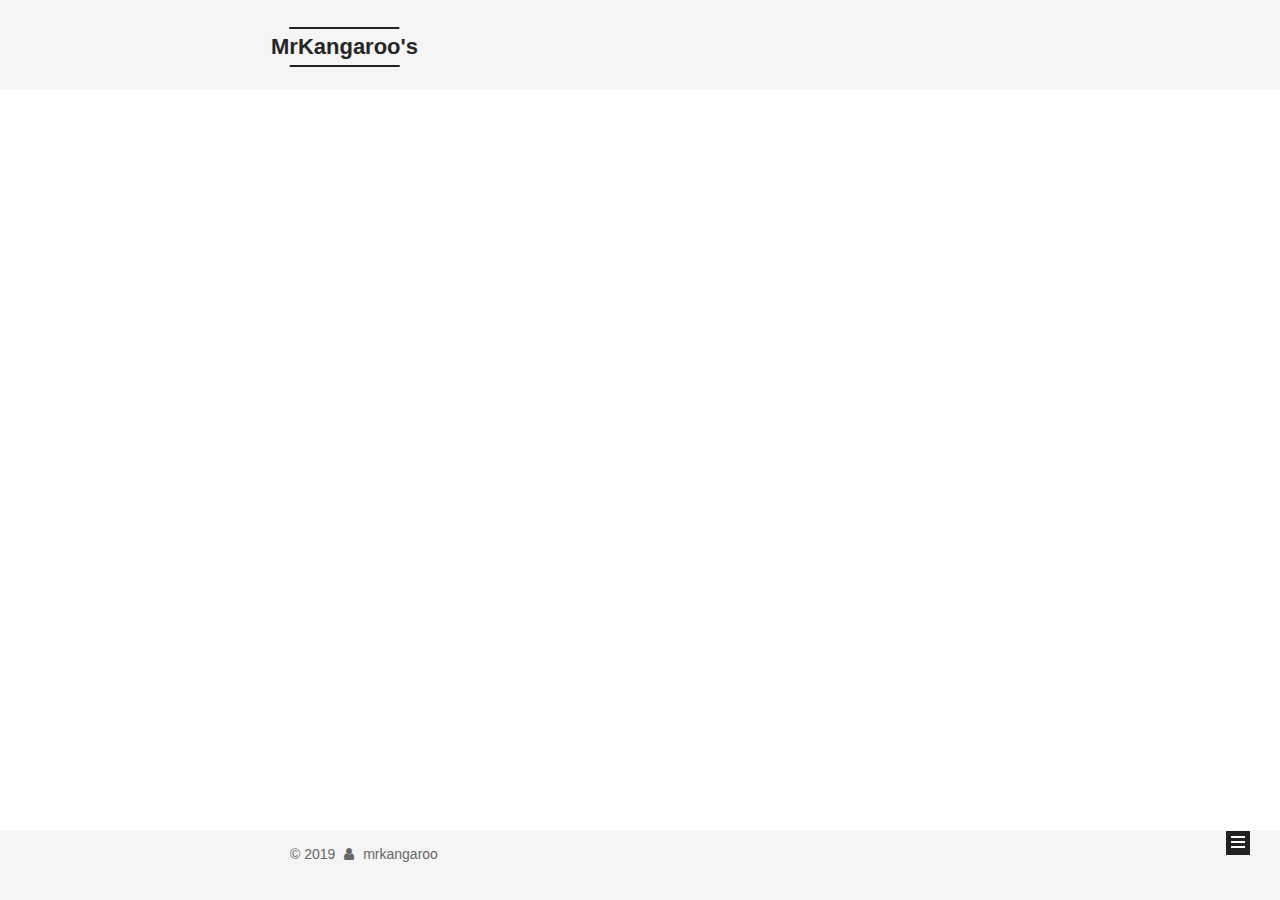
==== commit 90b89e98: "Site updated: 2019-06-01 12:25:52" ====
--- a/archives/index.html
+++ b/archives/index.html
@@ -80,12 +80,12 @@
 
 
 <meta property="og:type" content="website">
-<meta property="og:title" content="MrKangaroo&#39;s Blog">
+<meta property="og:title" content="MrKangaroo&#39;s">
 <meta property="og:url" content="http://yoursite.com/archives/index.html">
-<meta property="og:site_name" content="MrKangaroo&#39;s Blog">
+<meta property="og:site_name" content="MrKangaroo&#39;s">
 <meta property="og:locale" content="zh-Hans">
 <meta name="twitter:card" content="summary">
-<meta name="twitter:title" content="MrKangaroo&#39;s Blog">
+<meta name="twitter:title" content="MrKangaroo&#39;s">
 
 
 
@@ -121,7 +121,7 @@
 
 
 
-  <title>归档 | MrKangaroo's Blog</title>
+  <title>归档 | MrKangaroo's</title>
   
 
 
@@ -151,7 +151,7 @@
     <div class="custom-logo-site-title">
       <a href="/" class="brand" rel="start">
         <span class="logo-line-before"><i></i></span>
-        <span class="site-title">MrKangaroo's Blog</span>
+        <span class="site-title">MrKangaroo's</span>
         <span class="logo-line-after"><i></i></span>
       </a>
     </div>
--- a/css/main.css
+++ b/css/main.css
@@ -1822,7 +1822,7 @@
   width: 4px;
   height: 4px;
   border-radius: 50%;
-  background: #f7ffff;
+  background: #baee22;
 }
 .links-of-blogroll {
   font-size: 13px;
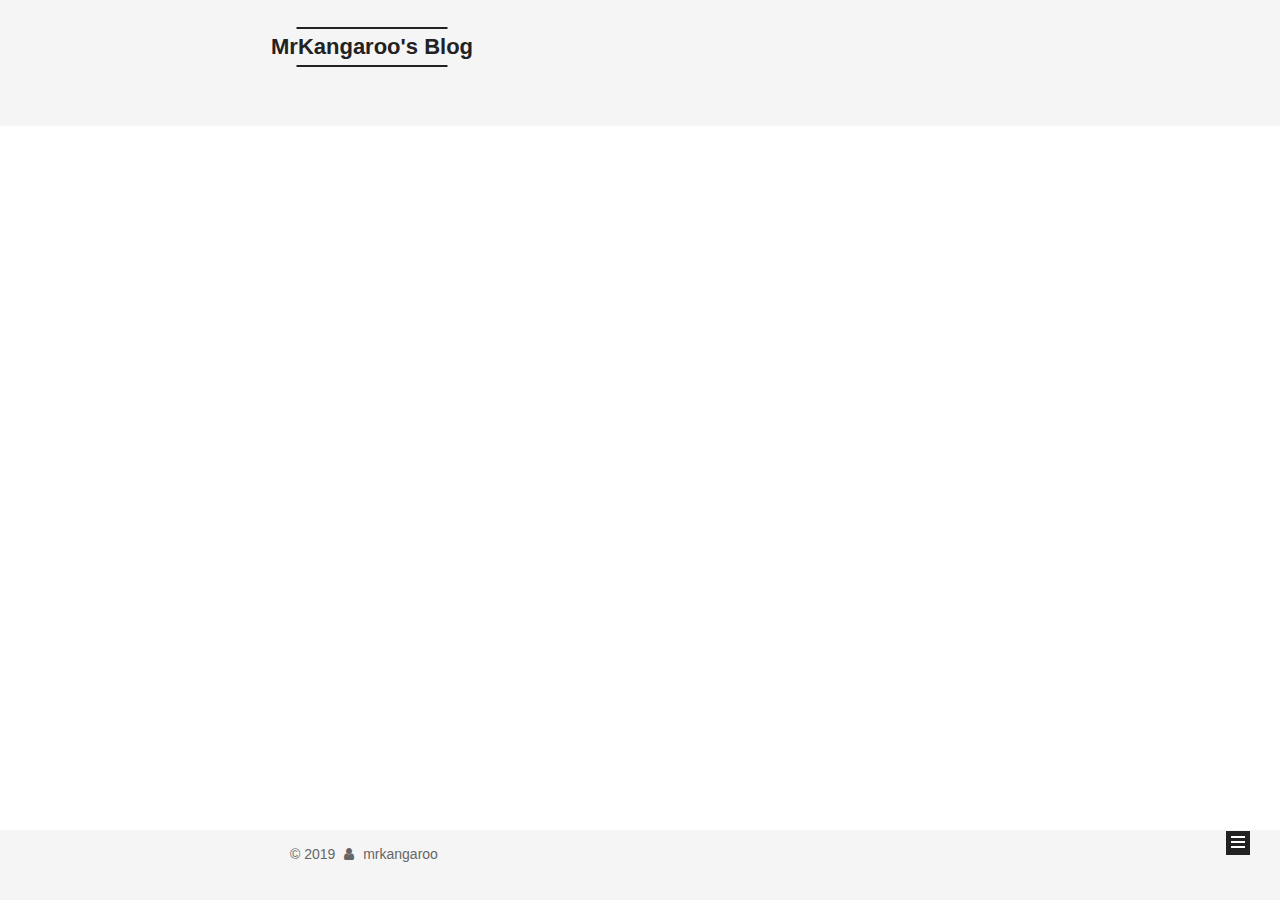
==== commit 80ecd399: "Site updated: 2019-06-02 10:53:53" ====
--- a/archives/index.html
+++ b/archives/index.html
@@ -80,12 +80,12 @@
 
 
 <meta property="og:type" content="website">
-<meta property="og:title" content="MrKangaroo&#39;s">
+<meta property="og:title" content="MrKangaroo&#39;s Blog">
 <meta property="og:url" content="http://yoursite.com/archives/index.html">
-<meta property="og:site_name" content="MrKangaroo&#39;s">
+<meta property="og:site_name" content="MrKangaroo&#39;s Blog">
 <meta property="og:locale" content="zh-Hans">
 <meta name="twitter:card" content="summary">
-<meta name="twitter:title" content="MrKangaroo&#39;s">
+<meta name="twitter:title" content="MrKangaroo&#39;s Blog">
 
 
 
@@ -121,7 +121,7 @@
 
 
 
-  <title>归档 | MrKangaroo's</title>
+  <title>归档 | MrKangaroo's Blog</title>
   
 
 
@@ -151,7 +151,7 @@
     <div class="custom-logo-site-title">
       <a href="/" class="brand" rel="start">
         <span class="logo-line-before"><i></i></span>
-        <span class="site-title">MrKangaroo's</span>
+        <span class="site-title">MrKangaroo's Blog</span>
         <span class="logo-line-after"><i></i></span>
       </a>
     </div>
@@ -277,7 +277,7 @@
         
           
         
-        嗯..! 目前共计 1 篇日志。 继续努力。
+        嗯..! 目前共计 3 篇日志。 继续努力。
       </span>
 
       
@@ -301,9 +301,79 @@
 
       <h2 class="post-title">
         
+            <a class="post-title-link" href="/2019/06/02/Netty线程模型/" itemprop="url">
+              
+                <span itemprop="name">Netty线程模型</span>
+              
+            </a>
+        
+      </h2>
+
+      <div class="post-meta">
+        <time class="post-time" itemprop="dateCreated" datetime="2019-06-02T10:36:44+08:00" content="2019-06-02">
+          06-02
+        </time>
+      </div>
+
+    </header>
+  </article>
+
+
+
+      
+
+        
+        
+        
+
+        
+        
+
+        
+
+  <article class="post post-type-normal" itemscope itemtype="http://schema.org/Article">
+    <header class="post-header">
+
+      <h2 class="post-title">
+        
+            <a class="post-title-link" href="/2019/06/01/移动客户端接入互联网/" itemprop="url">
+              
+                <span itemprop="name">移动客户端接入互联网</span>
+              
+            </a>
+        
+      </h2>
+
+      <div class="post-meta">
+        <time class="post-time" itemprop="dateCreated" datetime="2019-06-01T12:29:44+08:00" content="2019-06-01">
+          06-01
+        </time>
+      </div>
+
+    </header>
+  </article>
+
+
+
+      
+
+        
+        
+        
+
+        
+        
+
+        
+
+  <article class="post post-type-normal" itemscope itemtype="http://schema.org/Article">
+    <header class="post-header">
+
+      <h2 class="post-title">
+        
             <a class="post-title-link" href="/2019/05/31/hello-world/" itemprop="url">
               
-                <span itemprop="name">Hello World</span>
+                <span itemprop="name">Hello EveryOne</span>
               
             </a>
         
@@ -373,7 +443,7 @@
               
                 <a href="/归档">
               
-                  <span class="site-state-item-count">1</span>
+                  <span class="site-state-item-count">3</span>
                   <span class="site-state-item-name">日志</span>
                 </a>
               </div>
--- a/css/main.css
+++ b/css/main.css
@@ -1822,7 +1822,7 @@
   width: 4px;
   height: 4px;
   border-radius: 50%;
-  background: #baee22;
+  background: #e89d37;
 }
 .links-of-blogroll {
   font-size: 13px;
